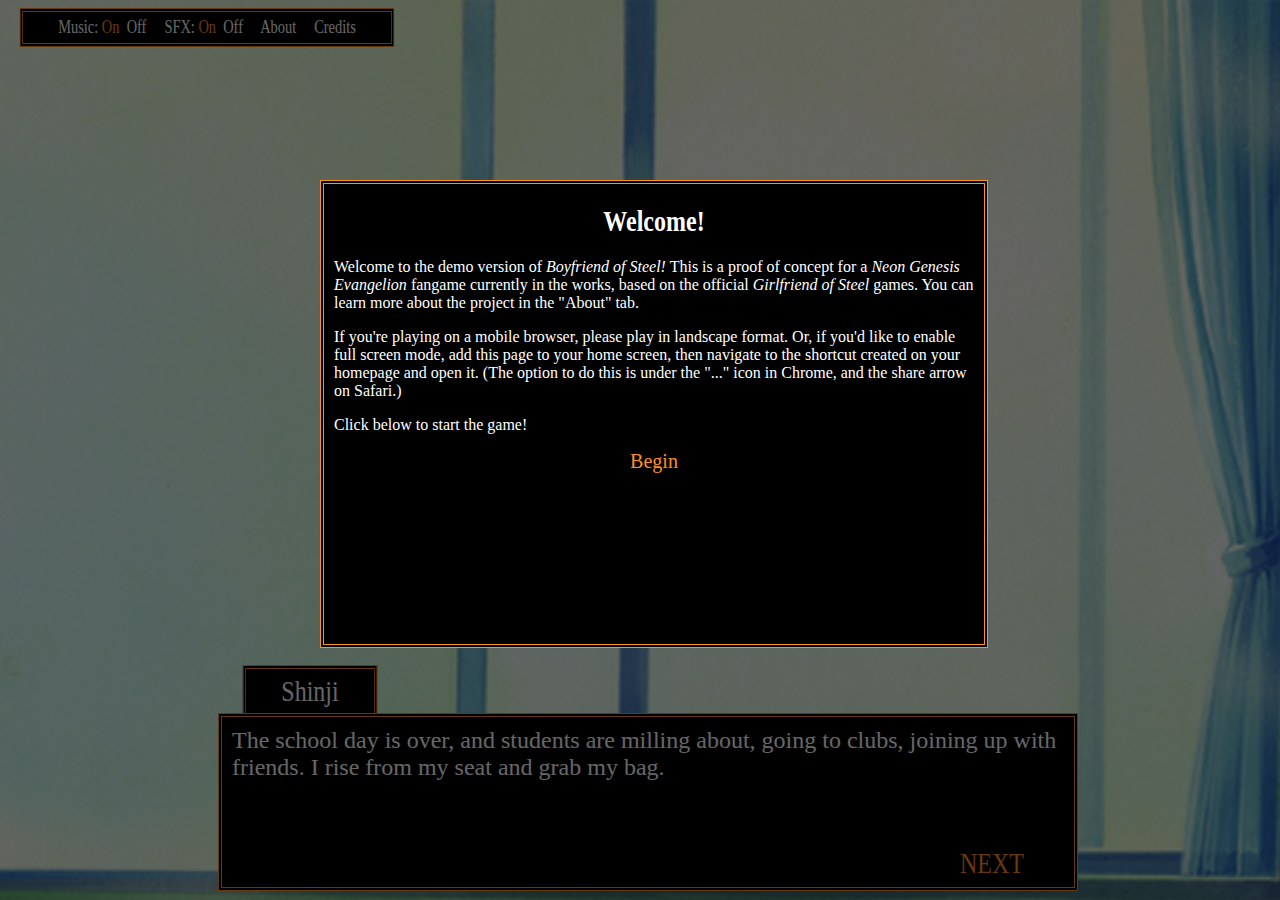
==== demo/index.html @ 69336899 "Copy from school io" ====
<!DOCTYPE html>

<head>

  <title>Boyfriend of Steel || A Neon Genesis Evangelion Fangame</title>

  <link rel="stylesheet" href="css/style.css">
  <link rel="shortcut icon" href="img/favicon.ico">
  <link rel="manifest" href="manifest.json">

  <script src="https://ajax.googleapis.com/ajax/libs/jquery/3.4.1/jquery.min.js"></script>
  <script src="js/script.js"></script>

</head>

<body>

  <!---TOP MENU-->
  <div id="topMenu">
    Music: <a href="#" id="bgmOn">On</a> &nbsp;<a href="#" id="bgmOff">Off</a> &nbsp; &nbsp; SFX: <a href="#" id="sfxOn">On</a> &nbsp;<a href="#" id="sfxOff">Off</a> &nbsp; &nbsp; <a id="About" href="#">About</a> &nbsp; &nbsp; <a id="Copyright"
      href="#">Credits</a>
  </div>

  <!---POPUP BOXES-->
  <div>
    <div class="bgShade"></div>
    <div id="aboutBlurb" class="popup">
      <a href="#">
        <div id="Close" class="close">X</div>
      </a>
      <h1>About This Project</h1>
      <p><i>Boyfriend of Steel</i> is a fangame for the cultural landmark anime series, <i>Neon Genesis Evangelion,</i> which borrows from the premise of its officially licensed spinoff games, <i>Girlfriend of Steel</i> and <i>Girlfriend of Steel
          2nd.</i> It is a project created by and for LGBTQ+ fans of the show which hopes to explore its queer themes, which are often left underexplored in canon material, more in-depth. Despite having two canonically LGBTQ+ male characters
        within the text of the show and movies (Shinji and Kaworu), <i>Eva’s</i> marketing tends to dance around their queerness just enough to give anti-LGBTQ+ viewers enough plausible deniability to maintain them as an audience. The result of this
        is homophobia directed not only at the show’s characters, but at queer fans or allies who acknowledge the LGBTQ+ themes. Kaworu and Shinji’s sexuality has been the subject of debate for over 20 years because of the culture that "leaving
        things up to interpretation" has cultivated. This
        fangame seeks to give LGBTQ+ fans more explicit representation by allowing Shinji to pursue not just Kaworu, but all of <i>Eva’s</i> school-age male cast, as romantic options.</p>

      <p>This demo spans one after-school afternoon. You play as Shinji Ikari, the protagonist of the <i>Eva</i> series. You have no obligations at school, nor at NERV, the paramilitary organization which oversees the mecha you pilot. So you decide
        to wander
        about, and run into your classmates...</p>

      <p>This is a demo build of <i>Boyfriend of Steel</i> which reuses assets from the official <i>Girlfriend</i> games. The final game will be created with Renpy and will have original artwork. As such, the content of this game is not final. This
        is simply a proof of
        concept hosted online for easy access.</p>

      <p><b>Disclaimer:</b> This demo assumes prior knowledge of <i>Eva</i> and will not explain lore in depth. Further, there will be spoilers. <i>Eva</i> is available on Netflix for streaming. Please support the official release!</p>
    </div>

    <div id="copyBlurb" class="popup">
      <a href="#">
        <div id="Close1" class="close">X</div>
      </a>
      <h1>Copyright Disclaimer</h1>
      <p><i>Neon Genesis Evangelion,</i> the TV series, movies and mangas, its characters, games, and all supplemental material is owned and copyrighted by Studio Gainax and Studio Khara. The copyrighted material used in the <i>Boyfriend of Steel</i>
        fangame is used under the Fair Use Policy, in that it is being used for non-profit educational purposes and cannot be used as a replacement for the material in question or infringe upon any potential market of this material nor its value.</p>
      <h1>References</h1>
      <p>All images used are from <i>Girlfriend of Steel,</i> <i>Girlfriend of Steel 2nd,</i> the <i>Neon Genesis Evangelion</i> TV anime, or <i>Evangelion 3.0: You Can (Not) Redo.</i> Some have been mildly edited for the purposes of this project.</p>
      <p>Songs used:</p>
      <ul>
        <li>A Moment When the Tension Breaks - Shiro Sagisu</li>
        <li>A Step Forward Into Terror - Shiro Sagisu
        </li>
        <li>Barefoot in the Park - Shiro Sagisu</li>
        <li>Cello Suite No. 1 in G - Prelude - J.S. Bach (from <i>Evangelion: Death</i>)
        </li>
        <li>Childhood Memories, Shut Away - arr. by Shiro Sagisu (from Cello Suite No. 1 in G)</li>
        <li>Hedgehog’s Dilemma - Shiro Sagisu</li>
        <li>Instabilité (2EM17_KK_A08) - Shiro Sagisu</li>
        <li>Quatre Mains (short ver.) - Shiro Sagisu, arr. and performed by Nik Harnoncourt</li>
        <li>Ode to Joy (from Symphony No. 9 mo. 4) - Ludwig Van Beethoven, arr. and performed by Kyle Landry</li>
        <li>Ritsuko - Shiro Sagisu</li>
        <li>The Sorrow of Losing the Object of One’s Dependence - Shiro Sagisu</li>
        <li>When I Find Peace of Mind - Shiro Sagisu</li>
      </ul>

      <p>Sound effects used:</p>
      <ul>
        <li>From <i>Neon Genesis Evangelion:</i> A.T. Field, cicada</li>
        <li>From <i>Evangelion 3.0: You Can (Not) Redo:</i> Piano riffs</li>
        <li>From <i>Neon Genesis Evangelion 64:</i> Warning alarm</li>
        <li>From myNoise.net: Cicadas</li>
      </ul>
    </div>

    <div id="Endscreen" class="popup">
      <h1>Thank You!</h1>
      <p>Thank you for playing this demo of <i>Boyfriend of Steel!</i> This is a simple proof of concept that will likely differ in several ways from the final build, so please stay tuned for the finished product! In the meantime, feel free to play
        again...
      </p>
      <p align="center"><a href="index.html">Restart</a></p>
    </div>

    <div id="gameOver" class="popup">
      <h1>Thank You!</h1>
      <p>Thank you for playing this demo of <i>Boyfriend of Steel!</i> Unfortunately, this means you’ve reached the bad end...but if you want, you can try again!</p>
      <p>This demo is a simple proof of concept that will likely differ in several ways from the final build, so please stay tuned for the finished product! In the meantime, feel free to play
        again, and remember: connecting with others may open you up to the possibility of pain, but it may also open you up to the possibility of happiness...
      </p>
      <p align="center"><a href="index.html">Restart</a></p>
    </div>

    <div id="Startscreen" class="popup">
      <h1>Welcome!</h1>
      <p>Welcome to the demo version of <i>Boyfriend of Steel!</i> This is a proof of concept for a <i>Neon Genesis Evangelion</i> fangame currently in the works, based on the official <i>Girlfriend of Steel</i> games. You can learn more about the
        project
        in the "About" tab.</p>

      <p>If you're playing on a mobile browser, please play in landscape format. Or, if you'd like to enable full screen mode, add this page to your home screen, then navigate to the shortcut created on your homepage and open it. (The option to do
        this is under the "..." icon in Chrome, and the share arrow on Safari.)</p>

      <p>Click below to start the game!</p>

      <p align="center"><a class="begin" href="#">Begin</a></p>
    </div>

  </div>

  <!---STORY START-->
  <div>
    <div class="storypoint" id="s1">
      <div class="storyBG"></div>
      <div id="box">
        <div id="speakerName">Shinji</div>
        <div id="diaBox">
          <a id="nextButton" href="#">
            <div id="toS2">next</div>
          </a>
          <div class="dialogue">The school day is over, and students are milling about, going to clubs, joining up with friends. I rise from my seat and grab my bag.</div>
        </div>
      </div>
    </div>

    <div class="storypoint" id="s2">
      <div class="storyBG"></div>
      <div id="box">
        <div id="speakerName">Shinji</div>
        <div id="diaBox">
          <a id="nextButton" href="#">
            <div class="toS3">next</div>
          </a>
          <div class="dialogue">I guess I should get going, too. But I don’t really want to go home yet, and I’m not needed at NERV today...</div>
        </div>
      </div>
    </div>

    <div class="storypoint" id="s3">
      <div class="storyBG"></div>
      <div class="choices">
        <a href="#">
          <div class="option" id="toMus1">Music room</div>
        </a>
        <a href="#">
          <div class="option" id="toTrack1">Track field</div>
        </a>
        <a href="#">
          <div class="option" id="toRoof1">Rooftop</div>
        </a>
      </div>
      <div id="box">
        <div id="speakerName">Shinji</div>
        <div id="diaBox">
          <div class="dialogue">Where should I go?</div>
        </div>
      </div>
    </div>
  </div>

  <!---MUSIC ROOM-->
  <div>
    <div class="storypoint" id="mus1">
      <div class="storyBG" class="storyBG"></div>
      <div id="box">
        <div id="speakerName">Shinji</div>
        <div id="diaBox">
          <a id="nextButton" href="#">
            <div id="toMus2">next</div>
          </a>
          <div class="dialogue">I’m a little worried that if I go to the music room, I might be overheard playing the cello. It’s just an old hobby of mine. I was told to start it as a child, and no one ever told me to stop.</div>
        </div>
      </div>
    </div>

    <div class="storypoint" id="mus2">
      <div class="storyBG" class="storyBG"></div>
      <div id="box">
        <div id="speakerName">Shinji</div>
        <div id="diaBox">
          <a id="nextButton" href="#">
            <div id="toMus3">next</div>
          </a>
          <div class="dialogue">It’s one thing to play during class, but a whole other to be heard on my own...</div>
        </div>
      </div>
    </div>

    <div class="storypoint" id="mus3">
      <div class="storyBG" class="storyBG"></div>
      <div id="box">
        <div id="speakerName">Shinji</div>
        <div id="diaBox">
          <a id="nextButton" href="#">
            <div id="toMus4">next</div>
          </a>
          <div class="dialogue">Still, it beats the alternative. Things have been kind of awkward at home lately.</div>
        </div>
      </div>
    </div>

    <div class="storypoint" id="mus4">
      <div class="storyBG" class="storyBG"></div>
      <div id="box">
        <div id="speakerName">Shinji</div>
        <div id="diaBox">
          <a id="nextButton" href="#">
            <div id="toMus5">next</div>
          </a>
          <div class="dialogue">I come down the hallway and gingerly approach the music room, only to hear the sound of a piano already coming from inside. </div>
        </div>
      </div>
    </div>

    <div class="storypoint" id="mus5">
      <div class="storyBG" class="storyBG"></div>
      <div id="box">
        <div id="speakerName">Shinji</div>
        <div id="diaBox">
          <a id="nextButton" href="#">
            <div id="toMus6">next</div>
          </a>
          <div class="dialogue">When I peer through the glass panel on the door, I see Kaworu, my classmate, sitting on the bench, hands flying effortlessly across the keys. He seems so in his element, blissfully smiling as “Ode to Joy” rings
            throughout the room.</div>
        </div>
      </div>
    </div>

    <div class="storypoint" id="mus6">
      <div class="storyBG" class="storyBG"></div>
      <div class="choices">
        <a href="#">
          <div class="option" id="toMus8">Go inside</div>
        </a>
        <a href="#">
          <div class="option" id="toMus7">Let him be</div>
        </a>
      </div>
      <div id="box">
        <div id="speakerName">Shinji</div>
        <div id="diaBox">
          <div class="dialogue">I wonder if I should go inside. It would be nice to listen to him...but what if I’m bothering him?</div>
        </div>
      </div>
    </div>

    <!---If the player leaves this route-->
    <div class="storypoint" id="mus7">
      <div class="storyBG" class="storyBG"></div>
      <div id="box">
        <div id="speakerName">Shinji</div>
        <div id="diaBox">
          <a id="nextButton" href="#">
            <div class="toS3">next</div>
          </a>
          <div class="dialogue">Yeah. I don’t want to be a burden on him or anything. I might embarrass him or something…</div>
        </div>
      </div>
    </div>

    <!---If the player stays on this route-->
    <div>
      <div class="storypoint" id="mus8">
        <div class="storyBG" class="storyBG"></div>
        <div id="box">
          <div id="speakerName">Shinji</div>
          <div id="diaBox">
            <a id="nextButton" href="#">
              <div id="toMus9">next</div>
            </a>
            <div class="dialogue">I really hope I’m not interrupting. My curiosity is just getting the better of me…</div>
          </div>
        </div>
      </div>

      <div class="storypoint" id="mus9">
        <div class="storyBG"></div>
        <div id="box">
          <div id="speakerName">Shinji</div>
          <div id="diaBox">
            <a id="nextButton" href="#">
              <div id="toMus10">next</div>
            </a>
            <div class="dialogue">I open the door. I’m careful to do it slowly, so as to avoid disturbing Kaworu with the noise, but he notices anyway and I’m immediately hit with a pang of guilt.</div>
          </div>
        </div>
      </div>

      <div class="storypoint" id="mus10">
        <div class="storyBG"></div>
        <div id="box">
          <div id="speakerName">Shinji</div>
          <div id="avatar"><img src="img/face/shinji-l.png"></div>
          <div id="diaBox">
            <a id="nextButton" href="#">
              <div id="toMus11">next</div>
            </a>
            <div class="dialogue">Sorry, I was just — I don’t know, I —</div>
          </div>
        </div>
      </div>

      <div class="storypoint" id="mus11">
        <div class="storyBG"></div>
        <div id="box">
          <div id="speakerName">Kaworu</div>
          <div id="avatar"><img src="img/face/kaworu-b.png"></div>
          <div id="diaBox">
            <a id="nextButton" href="#">
              <div id="toMus12">next</div>
            </a>
            <div class="dialogue">Not to worry, Shinji. The company is welcome. After all, music is best enjoyed in the company of others.</div>
          </div>
        </div>
      </div>

      <div class="storypoint" id="mus12">
        <div class="storyBG"></div>
        <div id="box">
          <div id="speakerName">Shinji</div>
          <div id="diaBox">
            <a id="nextButton" href="#">
              <div id="toMus13">next</div>
            </a>
            <div class="dialogue">With an easy smile, Kaworu stands from the bench. I feel like my presence is forcing him to stop playing, but before I can say anything, he gestures to the keys, looking my way.</div>
          </div>
        </div>
      </div>

      <div class="storypoint" id="mus13">
        <div class="storyBG"></div>
        <div id="box">
          <div id="speakerName">Kaworu</div>
          <div id="avatar"><img src="img/face/kaworu-a.png"></div>
          <div id="diaBox">
            <a id="nextButton" href="#">
              <div id="toMus14">next</div>
            </a>
            <div class="dialogue">Would you like to try?</div>
          </div>
        </div>
      </div>

      <div class="storypoint" id="mus14">
        <div class="storyBG"></div>
        <div id="box">
          <div id="speakerName">Shinji</div>
          <div id="diaBox">
            <a id="nextButton" href="#">
              <div id="toMus15">next</div>
            </a>
            <div class="dialogue">There’s a certainty in his eyes when he asks me, so prominent that it makes me wonder if the two of us have ever done anything like this before.</div>
          </div>
        </div>
      </div>

      <div class="storypoint" id="mus15">
        <div class="storyBG"></div>
        <div id="box">
          <div id="speakerName">Shinji</div>
          <div id="diaBox">
            <a id="nextButton" href="#">
              <div id="toMus16">next</div>
            </a>
            <div class="dialogue">My words catch in my throat. I’ve played cello before, but the piano is another story. Plus, no matter what instrument it is, I don’t think I could play in front of other people.</div>
          </div>
        </div>
      </div>

      <div class="storypoint" id="mus16">
        <div class="storyBG"></div>
        <div class="choices">
          <a href="#">
            <div class="option" id="toMY1">I’ll give it a try</div>
          </a>
          <a href="#">
            <div class="option" id="toMM1">I can't play piano, but —</div>
          </a>
          <a href="#">
            <div class="option" id="toMN1">I’ll pass</div>
          </a>
        </div>
        <div id="box">
          <div id="speakerName">Shinji</div>
          <div id="diaBox">
            <div class="dialogue">I feel like I’m being put on the spot...what should I do?</div>
          </div>
        </div>
      </div>
    </div>

    <!--- If the player says yes -->
    <div>
      <div class="storypoint" id="my1">
        <div class="storyBG"></div>
        <div id="box">
          <div id="speakerName">Shinji</div>
          <div id="diaBox">
            <a id="nextButton" href="#">
              <div id="toMY2">next</div>
            </a>
            <div class="dialogue">I’m almost completely sure I’ll look like a fool trying to play in front of Kaworu, but somehow my desire to spend this time with him overcomes the voice in my head telling me I shouldn’t.</div>
          </div>
        </div>
      </div>

      <div class="storypoint" id="my2">
        <div class="storyBG"></div>
        <div id="box">
          <div id="speakerName">Shinji</div>
          <div id="avatar"><img src="img/face/shinji-b.png"></div>
          <div id="diaBox">
            <a id="nextButton" href="#">
              <div id="toMY3">next</div>
            </a>
            <div class="dialogue">Me? Are you sure? I’m not any good at the piano...</div>
          </div>
        </div>
      </div>

      <div class="storypoint" id="my3">
        <div class="storyBG"></div>
        <div id="box">
          <div id="speakerName">Kaworu</div>
          <div id="avatar"><img src="img/face/kaworu-a.png"></div>
          <div id="diaBox">
            <a id="nextButton" href="#">
              <div id="toMY4">next</div>
            </a>
            <div class="dialogue">The only way you will know if you’re good or not is if you try. If you aren’t satisfied, then you practice until you can play something that feels good to
              you.</div>
          </div>
        </div>
      </div>

      <div class="storypoint" id="my4">
        <div class="storyBG"></div>
        <div id="box">
          <div id="speakerName">Shinji</div>
          <div id="diaBox">
            <a id="nextButton" href="#">
              <div id="toMY5">next</div>
            </a>
            <div class="dialogue">I hesitate a moment before finally taking a seat at the piano. Kaworu sits beside me, his shoulder brushing against mine. Why does it make my heart stop for a beat...?</div>
          </div>
        </div>
      </div>

      <div class="storypoint" id="my5">
        <div class="storyBG"></div>
        <div id="box">
          <div id="speakerName">Kaworu</div>
          <div id="avatar"><img src="img/face/kaworu-a.png"></div>
          <div id="diaBox">
            <a id="nextButton" href="#">
              <div id="toMY6">next</div>
            </a>
            <div class="dialogue">Try playing this.</div>
          </div>
        </div>
      </div>

      <div class="storypoint" id="my6">
        <div class="storyBG"></div>
        <div id="box">
          <div id="speakerName">Shinji</div>
          <div id="diaBox">
            <a id="nextButton" href="#">
              <div id="toMY7">next</div>
            </a>
            <div class="dialogue">He demonstrates with a short riff. I try and replicate it, but it’s clumsy and uncertain.</div>
          </div>
        </div>
      </div>

      <div class="storypoint" id="my7">
        <div class="storyBG"></div>
        <div id="box">
          <div id="speakerName">Shinji</div>
          <div id="diaBox">
            <a id="nextButton" href="#">
              <div id="toMY8">next</div>
            </a>
            <div class="dialogue">Suddenly, his hands return to the keys and he’s playing along with me!</div>
          </div>
        </div>
      </div>

      <div class="storypoint" id="my8">
        <div class="storyBG"></div>
        <div id="box">
          <div id="speakerName">Shinji</div>
          <div id="diaBox">
            <a id="nextButton" href="#">
              <div id="toMY9">next</div>
            </a>
            <div class="dialogue">I struggle to keep up at first. But each time we repeat the riff, I relax into our sound. </div>
          </div>
        </div>
      </div>

      <div class="storypoint" id="my9">
        <div class="storyBG"></div>
        <div id="box">
          <div id="speakerName">Kaworu</div>
          <div id="avatar"><img src="img/face/kaworu-b.png"></div>
          <div id="diaBox">
            <a id="nextButton" href="#">
              <div id="toMY10">next</div>
            </a>
            <div class="dialogue">Very good! Our sounds work well together.</div>
          </div>
        </div>
      </div>

      <div class="storypoint" id="my10">
        <div class="storyBG"></div>
        <div id="box">
          <div id="speakerName">Shinji</div>
          <div id="diaBox">
            <a id="nextButton" href="#">
              <div id="toMY11">next</div>
            </a>
            <div class="dialogue">I don’t say anything in response, or else I’ll lose my focus on what I’m playing. It doesn’t come as naturally to me.</div>
          </div>
        </div>
      </div>

      <div class="storypoint" id="my11">
        <div class="storyBG"></div>
        <div id="box">
          <div id="speakerName">Shinji</div>
          <div id="diaBox">
            <a id="nextButton" href="#">
              <div id="toMY12">next</div>
            </a>
            <div class="dialogue">Still, I’m beginning to enjoy myself. The two of us are able to lose track of time, completely absorbed in what we’re playing, repeating it until it feels nice. I even start to forget what I was so nervous about.
            </div>
          </div>
        </div>
      </div>

      <div class="storypoint" id="my12">
        <div class="storyBG"></div>
        <div id="box">
          <div id="speakerName">Shinji</div>
          <div id="diaBox">
            <a id="nextButton" href="#">
              <div id="toMY13">next</div>
            </a>
            <div class="dialogue">The two of us go on like this for a while, practicing this duet born from some uncertain first notes. We barely even pay attention to the setting sun.</div>
          </div>
        </div>
      </div>

      <div class="storypoint" id="my13">
        <div class="storyBG"></div>
        <div id="box">
          <div id="speakerName">Shinji</div>
          <div id="diaBox">
            <a id="nextButton" href="#">
              <div id="toMY14">next</div>
            </a>
            <div class="dialogue">We only realize how late it is when an announcement sounds over the intercom, saying that the campus grounds are closing and all remaining students need to go home.</div>
          </div>
        </div>
      </div>

      <div class="storypoint" id="my14">
        <div class="storyBG"></div>
        <div id="box">
          <div id="speakerName">Kaworu</div>
          <div id="avatar"><img src="img/face/kaworu-a.png"></div>
          <div id="diaBox">
            <a id="nextButton" href="#">
              <div id="toMY15">next</div>
            </a>
            <div class="dialogue">Ah. Perhaps we should take our leave.</div>
          </div>
        </div>
      </div>

      <div class="storypoint" id="my15">
        <div class="storyBG"></div>
        <div id="box">
          <div id="speakerName">Shinji</div>
          <div id="avatar"><img src="img/face/shinji-o.png"></div>
          <div id="diaBox">
            <a id="nextButton" href="#">
              <div id="toMY16">next</div>
            </a>
            <div class="dialogue">Oh — yeah. I didn’t even realize it was that late.</div>
          </div>
        </div>
      </div>

      <div class="storypoint" id="my16">
        <div class="storyBG"></div>
        <div id="box">
          <div id="speakerName">Shinji</div>
          <div id="diaBox">
            <a id="nextButton" href="#">
              <div class="toMGOOD1">next</div>
            </a>
            <div class="dialogue">We place the cover over the ivory keys and rise to gather our things.</div>
          </div>
        </div>
      </div>
    </div>

    <!--- If the player brings up the cello -->
    <div>
      <div class="storypoint" id="mm1">
        <div class="storyBG"></div>
        <div id="box">
          <div id="speakerName">Shinji</div>
          <div id="avatar"><img src="img/face/shinji-h.png"></div>
          <div id="diaBox">
            <a id="nextButton" href="#">
              <div id="toMM2">next</div>
            </a>
            <div class="dialogue">I can’t, but, well...I can play the cello…</div>
          </div>
        </div>
      </div>

      <div class="storypoint" id="mm2">
        <div class="storyBG"></div>
        <div id="box">
          <div id="speakerName">Kaworu</div>
          <div id="avatar"><img src="img/face/kaworu-b.png"></div>
          <div id="diaBox">
            <a id="nextButton" href="#">
              <div id="toMM3">next</div>
            </a>
            <div class="dialogue">That’s alright. In fact, that’s something to be proud of. There’s no need to be shy about it. Do you have your cello in the room?</div>
          </div>
        </div>
      </div>

      <div class="storypoint" id="mm3">
        <div class="storyBG"></div>
        <div id="box">
          <div id="speakerName">Shinji</div>
          <div id="avatar"><img src="img/face/shinji-a.png"></div>
          <div id="diaBox">
            <a id="nextButton" href="#">
              <div id="toMM4">next</div>
            </a>
            <div class="dialogue">Oh, yeah, for music class...</div>
          </div>
        </div>
      </div>

      <div class="storypoint" id="mm4">
        <div class="storyBG"></div>
        <div id="box">
          <div id="speakerName">Kaworu</div>
          <div id="avatar"><img src="img/face/kaworu-b.png"></div>
          <div id="diaBox">
            <a id="nextButton" href="#">
              <div id="toMM5">next</div>
            </a>
            <div class="dialogue">If you wouldn’t mind, I’d love to hear something. The cello’s sound is quite poignant. I’m sure you could make it sing beautifully.</div>
          </div>
        </div>
      </div>

      <div class="storypoint" id="mm5">
        <div class="storyBG"></div>
        <div id="box">
          <div id="speakerName">Shinji</div>
          <div id="avatar"><img src="img/face/shinji-l.png"></div>
          <div id="diaBox">
            <a id="nextButton" href="#">
              <div id="toMM6">next</div>
            </a>
            <div class="dialogue">Eh? But, I only know how to play a couple of things…</div>
          </div>
        </div>
      </div>

      <div class="storypoint" id="mm6">
        <div class="storyBG"></div>
        <div id="box">
          <div id="speakerName">Kaworu</div>
          <div id="avatar"><img src="img/face/kaworu-a.png"></div>
          <div id="diaBox">
            <a id="nextButton" href="#">
              <div id="toMM7">next</div>
            </a>
            <div class="dialogue">Not to worry. Just do what feels comfortable.</div>
          </div>
        </div>
      </div>

      <div class="storypoint" id="mm7">
        <div class="storyBG"></div>
        <div id="box">
          <div id="speakerName">Shinji</div>
          <div id="diaBox">
            <a id="nextButton" href="#">
              <div id="toMM8">next</div>
            </a>
            <div class="dialogue">I hesitate before crossing the room to pick up my case, bringing it back to where I’d been standing. It takes me a bit to lift the instrument out, get settled, make sure it’s tuned — that sort of thing.</div>
          </div>
        </div>
      </div>

      <div class="storypoint" id="mm8">
        <div class="storyBG"></div>
        <div id="box">
          <div id="speakerName">Shinji</div>
          <div id="diaBox">
            <a id="nextButton" href="#">
              <div id="toMM9">next</div>
            </a>
            <div class="dialogue">All the while, I’m very aware of Kaworu watching me, and I feel as though he’s judging my every movement. But I glance at him now and then, and nothing in his smile gives anything like that away.</div>
          </div>
        </div>
      </div>

      <div class="storypoint" id="mm9">
        <div class="storyBG"></div>
        <div id="box">
          <div id="speakerName">Shinji</div>
          <div id="avatar"><img src="img/face/shinji-e.png"></div>
          <div id="diaBox">
            <a id="nextButton" href="#">
              <div id="toMM10">next</div>
            </a>
            <div class="dialogue">Okay...that should be fine...um…</div>
          </div>
        </div>
      </div>

      <div class="storypoint" id="mm10">
        <div class="storyBG"></div>
        <div id="box">
          <div id="speakerName">Shinji</div>
          <div id="diaBox">
            <a id="nextButton" href="#">
              <div id="toMM11">next</div>
            </a>
            <div class="dialogue">I mutter, half to myself, half to Kaworu. Then I lift the bow to the strings.</div>
          </div>
        </div>
      </div>

      <div class="storypoint" id="mm11">
        <div class="storyBG"></div>
        <div id="box">
          <div id="speakerName">Shinji</div>
          <div id="diaBox">
            <a id="nextButton" href="#">
              <div id="toMM12">next</div>
            </a>
            <div class="dialogue">I play a segment of Cello Suite no. 1, Prelude. Standard fare for a cellist.</div>
          </div>
        </div>
      </div>

      <div class="storypoint" id="mm12">
        <div class="storyBG"></div>
        <div id="box">
          <div id="speakerName">Shinji</div>
          <div id="diaBox">
            <a id="nextButton" href="#">
              <div id="toMM13">next</div>
            </a>
            <div class="dialogue">I find myself holding my breath as I play, knowing I have an audience. I’ve never had an issue before, since my teacher wanted me to start when I was young. I would just play like I was asked.</div>
          </div>
        </div>
      </div>

      <div class="storypoint" id="mm13">
        <div class="storyBG"></div>
        <div id="box">
          <div id="speakerName">Shinji</div>
          <div id="diaBox">
            <a id="nextButton" href="#">
              <div id="toMM14">next</div>
            </a>
            <div class="dialogue">But for some reason, this feels different. Is it because it’s Kaworu that can hear me…?</div>
          </div>
        </div>
      </div>

      <div class="storypoint" id="mm14">
        <div class="storyBG"></div>
        <div id="box">
          <div id="speakerName">Shinji</div>
          <div id="diaBox">
            <a id="nextButton" href="#">
              <div id="toMM15">next</div>
            </a>
            <div class="dialogue">When I finish, I glance Kaworu’s way. His eyes close thoughtfully for a moment.</div>
          </div>
        </div>
      </div>

      <div class="storypoint" id="mm15">
        <div class="storyBG"></div>
        <div id="box">
          <div id="speakerName">Kaworu</div>
          <div id="avatar"><img src="img/face/kaworu-a.png"></div>
          <div id="diaBox">
            <a id="nextButton" href="#">
              <div id="toMM16">next</div>
            </a>
            <div class="dialogue">You’re quite tense. Your playing is already beautiful, Shinji. Your feelings will inform your sound, so there’s no need to hesitate.</div>
          </div>
        </div>
      </div>

      <div class="storypoint" id="mm16">
        <div class="storyBG"></div>
        <div id="box">
          <div id="speakerName">Shinji</div>
          <div id="diaBox">
            <a id="nextButton" href="#">
              <div id="toMM17">next</div>
            </a>
            <div class="dialogue">As he speaks, he comes to stand closer to me, until I can feel him standing right beside me.</div>
          </div>
        </div>
      </div>

      <div class="storypoint" id="mm17">
        <div class="storyBG"></div>
        <div id="box">
          <div id="speakerName">Kaworu</div>
          <div id="avatar"><img src="img/face/kaworu-a.png"></div>
          <div id="diaBox">
            <a id="nextButton" href="#">
              <div id="toMM18">next</div>
            </a>
            <div class="dialogue">Just relax, like so...</div>
          </div>
        </div>
      </div>

      <div class="storypoint" id="mm18">
        <div class="storyBG"></div>
        <div id="box">
          <div id="speakerName">Shinji</div>
          <div id="diaBox">
            <a id="nextButton" href="#">
              <div id="toMM19">next</div>
            </a>
            <div class="dialogue">I feel him place his hands on my shoulders and draw in a small, sharp gasp.</div>
          </div>
        </div>
      </div>

      <div class="storypoint" id="mm19">
        <div class="storyBG"></div>
        <div id="box">
          <div id="speakerName">Kaworu</div>
          <div id="avatar"><img src="img/face/kaworu-a.png"></div>
          <div id="diaBox">
            <a id="nextButton" href="#">
              <div id="toMM20">next</div>
            </a>
            <div class="dialogue">Take a deep breath. Release the tension in your shoulders. Your playing is a gift to the people that will hear it, so don’t be afraid.</div>
          </div>
        </div>
      </div>

      <div class="storypoint" id="mm20">
        <div class="storyBG"></div>
        <div id="box">
          <div id="speakerName">Shinji</div>
          <div id="diaBox">
            <a id="nextButton" href="#">
              <div id="toMM21">next</div>
            </a>
            <div class="dialogue">As I follow his advice, I find comfort in his words. A gift...that feels like high praise. It makes me feel better about my playing. I think I can do this again.</div>
          </div>
        </div>
      </div>

      <div class="storypoint" id="mm21">
        <div class="storyBG"></div>
        <div id="box">
          <div id="speakerName">Shinji</div>
          <div id="diaBox">
            <a id="nextButton" href="#">
              <div id="toMM22">next</div>
            </a>
            <div class="dialogue">I inhale. Exhale. And then I try again. This time, it feels more natural, more like it usually does. Even I notice an improvement in the sound.</div>
          </div>
        </div>
      </div>

      <div class="storypoint" id="mm22">
        <div class="storyBG"></div>
        <div id="box">
          <div id="speakerName">Shinji</div>
          <div id="diaBox">
            <a id="nextButton" href="#">
              <div id="toMM23">next</div>
            </a>
            <div class="dialogue">When I finish, I look up at Kaworu from my seat.</div>
          </div>
        </div>
      </div>

      <div class="storypoint" id="mm23">
        <div class="storyBG"></div>
        <div id="box">
          <div id="speakerName">Shinji</div>
          <div id="avatar"><img src="img/face/shinji-c.png"></div>
          <div id="diaBox">
            <a id="nextButton" href="#">
              <div id="toMM24">next</div>
            </a>
            <div class="dialogue">Kaworu, that was —</div>
          </div>
        </div>
      </div>

      <div class="storypoint" id="mm24">
        <div class="storyBG"></div>
        <div id="box">
          <div id="speakerName">Kaworu</div>
          <div id="avatar"><img src="img/face/kaworu-b.png"></div>
          <div id="diaBox">
            <a id="nextButton" href="#">
              <div id="toMM25">next</div>
            </a>
            <div class="dialogue">Very good, Shinji. You played very freely this time. It was beautiful.</div>
          </div>
        </div>
      </div>

      <div class="storypoint" id="mm25">
        <div class="storyBG"></div>
        <div id="box">
          <div id="speakerName">Shinji</div>
          <div id="diaBox">
            <a id="nextButton" href="#">
              <div id="toMM26">next</div>
            </a>
            <div class="dialogue">For some reason, the praise makes my heart jump inside my chest. I can’t help smiling in my excitement.</div>
          </div>
        </div>
      </div>

      <div class="storypoint" id="mm26">
        <div class="storyBG"></div>
        <div id="box">
          <div id="speakerName">Kaworu</div>
          <div id="avatar"><img src="img/face/kaworu-b.png"></div>
          <div id="diaBox">
            <a id="nextButton" href="#">
              <div id="toMM27">next</div>
            </a>
            <div class="dialogue">Perhaps I should learn some accompaniment for your playing, for a duet between the cello and piano. Or I could bring my violin some other time.</div>
          </div>
        </div>
      </div>

      <div class="storypoint" id="mm27">
        <div class="storyBG"></div>
        <div id="box">
          <div id="speakerName">Shinji</div>
          <div id="avatar"><img src="img/face/shinji-b.png"></div>
          <div id="diaBox">
            <a id="nextButton" href="#">
              <div id="toMM28">next</div>
            </a>
            <div class="dialogue">Eh? You play violin, too?</div>
          </div>
        </div>
      </div>

      <div class="storypoint" id="mm28">
        <div class="storyBG"></div>
        <div id="box">
          <div id="speakerName">Shinji</div>
          <div id="diaBox">
            <a id="nextButton" href="#">
              <div id="toMM29">next</div>
            </a>
            <div class="dialogue">Upon hearing that, I can’t help but think how talented Kaworu is...it’s amazing.</div>
          </div>
        </div>
      </div>

      <div class="storypoint" id="mm29">
        <div class="storyBG"></div>
        <div id="box">
          <div id="speakerName">Kaworu</div>
          <div id="avatar"><img src="img/face/kaworu-a.png"></div>
          <div id="diaBox">
            <a id="nextButton" href="#">
              <div id="toMM30">next</div>
            </a>
            <div class="dialogue">Yes, as a secondary instrument. Do you prefer one or the other?</div>
          </div>
        </div>
      </div>

      <div class="storypoint" id="mm30">
        <div class="storyBG"></div>
        <div id="box">
          <div id="speakerName">Shinji</div>
          <div id="avatar"><img src="img/face/shinji-o.png"></div>
          <div id="diaBox">
            <a id="nextButton" href="#">
              <div id="toMM31">next</div>
            </a>
            <div class="dialogue">Ah, no, I’m just amazed that you’d want to play music with me at all.</div>
          </div>
        </div>
      </div>

      <div class="storypoint" id="mm31">
        <div class="storyBG"></div>
        <div id="box">
          <div id="speakerName">Kaworu</div>
          <div id="avatar"><img src="img/face/kaworu-b.png"></div>
          <div id="diaBox">
            <a id="nextButton" href="#">
              <div id="toMM32">next</div>
            </a>
            <div class="dialogue">Of course I would, Shinji. Playing with you would be a pleasure.</div>
          </div>
        </div>
      </div>

      <div class="storypoint" id="mm32">
        <div class="storyBG"></div>
        <div id="box">
          <div id="speakerName">Shinji</div>
          <div id="diaBox">
            <a id="nextButton" href="#">
              <div id="toMM33">next</div>
            </a>
            <div class="dialogue">I’m burning right up to my ears now, and it takes everything I have not to bury my face in my hands. But it’s not because of shame. Right now, I’m just...the happiest I’ve felt in a while.</div>
          </div>
        </div>
      </div>

      <div class="storypoint" id="mm33">
        <div class="storyBG"></div>
        <div id="box">
          <div id="speakerName">Shinji</div>
          <div id="diaBox">
            <a id="nextButton" href="#">
              <div id="toMM34">next</div>
            </a>
            <div class="dialogue">Soon the sun begins to set, and the chatter of students in the hallway just outside begins to die down.</div>
          </div>
        </div>
      </div>

      <div class="storypoint" id="mm34">
        <div class="storyBG"></div>
        <div id="box">
          <div id="speakerName">Kaworu</div>
          <div id="avatar"><img src="img/face/kaworu-a.png"></div>
          <div id="diaBox">
            <a id="nextButton" href="#">
              <div id="toMM35">next</div>
            </a>
            <div class="dialogue">Ah, it’s getting to be late. Perhaps we should go for the evening.</div>
          </div>
        </div>
      </div>

      <div class="storypoint" id="mm35">
        <div class="storyBG"></div>
        <div id="box">
          <div id="speakerName">Shinji</div>
          <div id="avatar"><img src="img/face/shinji-b.png"></div>
          <div id="diaBox">
            <a id="nextButton" href="#">
              <div id="toMM36">next</div>
            </a>
            <div class="dialogue">Oh, I guess so...I didn’t realize it was that late.</div>
          </div>
        </div>
      </div>

      <div class="storypoint" id="mm36">
        <div class="storyBG"></div>
        <div id="box">
          <div id="speakerName">Shinji</div>
          <div id="diaBox">
            <a id="nextButton" href="#">
              <div class="toMGOOD1">next</div>
            </a>
            <div class="dialogue">Kaworu gently places the cover over the piano keys, and I begin to pack up my cello...</div>
          </div>
        </div>
      </div>
    </div>

    <!--- If the player says no -->
    <div>
      <div class="storypoint" id="mn1">
        <div class="storyBG"></div>
        <div id="box">
          <div id="speakerName">Shinji</div>
          <div id="avatar"><img src="img/face/shinji-l.png"></div>
          <div id="diaBox">
            <a id="nextButton" href="#">
              <div id="toMN2">next</div>
            </a>
            <div class="dialogue">I’d better not. I can’t play.</div>
          </div>
        </div>
      </div>

      <div class="storypoint" id="mn2">
        <div class="storyBG"></div>
        <div id="box">
          <div id="speakerName">Kaworu</div>
          <div id="avatar"><img src="img/face/kaworu-a.png"></div>
          <div id="diaBox">
            <a id="nextButton" href="#">
              <div id="toMN3">next</div>
            </a>
            <div class="dialogue">To live is to change. People must try new things in order to live.</div>
          </div>
        </div>
      </div>

      <div class="storypoint" id="mn3">
        <div class="storyBG"></div>
        <div id="box">
          <div id="speakerName">Shinji</div>
          <div id="diaBox">
            <a id="nextButton" href="#">
              <div id="toMN4">next</div>
            </a>
            <div class="dialogue">Despite my lack of experience, Kaworu insists.</div>
          </div>
        </div>
      </div>

      <div class="storypoint" id="mn4">
        <div class="storyBG"></div>
        <div class="choices">
          <a href="#">
            <div class="option" id="switchMY1">I'll try it anyway</div>
          </a>
          <a href="#">
            <div class="option" id="switchMM1">I <i>can</i> play the cello...</div>
          </a>
          <a href="#">
            <div class="option" id="toMN5">I should really get going</div>
          </a>
        </div>
        <div id="box">
          <div id="speakerName">Shinji</div>
          <div id="diaBox">
            <div class="dialogue">I’m really going to embarrass myself if I try, though it seems like he really wants to hear my playing...if it can even be called that…</div>
          </div>
        </div>
      </div>

      <div class="storypoint" id="mn5">
        <div class="storyBG"></div>
        <div id="box">
          <div id="speakerName">Shinji</div>
          <div id="diaBox">
            <a id="nextButton" href="#">
              <div id="toMN6">next</div>
            </a>
            <div class="dialogue">I feel a sense of guilt washing over me, but I really can’t do this. I hope he doesn’t hate me for it…</div>
          </div>
        </div>
      </div>

      <div class="storypoint" id="mn6">
        <div class="storyBG"></div>
        <div id="box">
          <div id="speakerName">Shinji</div>
          <div id="avatar"><img src="img/face/shinji-j.png"></div>
          <div id="diaBox">
            <a id="nextButton" href="#">
              <div id="toMN7">next</div>
            </a>
            <div class="dialogue">N-No, I really can’t. I mean it, I’m not any good.</div>
          </div>
        </div>
      </div>

      <div class="storypoint" id="mn7">
        <div class="storyBG"></div>
        <div id="box">
          <div id="speakerName">Kaworu</div>
          <div id="avatar"><img src="img/face/kaworu-c.png"></div>
          <div id="diaBox">
            <a id="nextButton" href="#">
              <div id="toMN8">next</div>
            </a>
            <div class="dialogue">I see. I apologize for imposing, then.</div>
          </div>
        </div>
      </div>

      <div class="storypoint" id="mn8">
        <div class="storyBG"></div>
        <div id="box">
          <div id="speakerName">Shinji</div>
          <div id="avatar"><img src="img/face/shinji-j.png"></div>
          <div id="diaBox">
            <a id="nextButton" href="#">
              <div id="toMN9">next</div>
            </a>
            <div class="dialogue">I’m sorry…</div>
          </div>
        </div>
      </div>

      <div class="storypoint" id="mn9">
        <div class="storyBG"></div>
        <div id="box">
          <div id="speakerName">Kaworu</div>
          <div id="avatar"><img src="img/face/kaworu-c.png"></div>
          <div id="diaBox">
            <a id="nextButton" href="#">
              <div id="toMN10">next</div>
            </a>
            <div class="dialogue">You mustn’t apologize, Shinji. These are your honest feelings. You’re sharing them of your own volition. However, making oneself vulnerable also opens one up to the chance of experiencing great joy.</div>
          </div>
        </div>
      </div>

      <div class="storypoint" id="mn10">
        <div class="storyBG"></div>
        <div id="box">
          <div id="speakerName">Shinji</div>
          <div id="diaBox">
            <a id="nextButton" href="#">
              <div id="toMN11">next</div>
            </a>
            <div class="dialogue">I’m stuck between feeling relief for being forgiven, or shame for running away. The serious shift in Kaworu’s demeanor is definitely my fault.</div>
          </div>
        </div>
      </div>

      <div class="storypoint" id="mn11">
        <div class="storyBG"></div>
        <div id="box">
          <div id="speakerName">Shinji</div>
          <div id="avatar"><img src="img/face/shinji-h.png"></div>
          <div id="diaBox">
            <a id="nextButton" href="#">
              <div id="toMN12">next</div>
            </a>
            <div class="dialogue">Maybe some other time. I just wanted to come and tell you I like your playing before I went home. It’s, um — my night to make dinner.</div>
          </div>
        </div>
      </div>

      <div class="storypoint" id="mn12">
        <div class="storyBG"></div>
        <div id="box">
          <div id="speakerName">Kaworu</div>
          <div id="avatar"><img src="img/face/kaworu-a.png"></div>
          <div id="diaBox">
            <a id="nextButton" href="#">
              <div id="toMN13">next</div>
            </a>
            <div class="dialogue">I understand. I appreciate the thought, Shinji. I come here often in the afternoon, so if you ever change your mind, or just want to listen, please feel free to come join me.</div>
          </div>
        </div>
      </div>

      <div class="storypoint" id="mn13">
        <div class="storyBG"></div>
        <div id="box">
          <div id="speakerName">Shinji</div>
          <div id="diaBox">
            <a id="nextButton" href="#">
              <div id="toMN14">next</div>
            </a>
            <div class="dialogue">I nod, shifting the weight of my bag on my shoulders before awkwardly making to leave the room.</div>
          </div>
        </div>
      </div>

      <div class="storypoint" id="mn14">
        <div class="storyBG"></div>
        <div id="box">
          <div id="speakerName">Shinji</div>
          <div id="avatar"><img src="img/face/shinji-h.png"></div>
          <div id="diaBox">
            <a id="nextButton" href="#">
              <div id="toMN15">next</div>
            </a>
            <div class="dialogue">Thank you, Kaworu. Um — I’ll see you tomorrow?</div>
          </div>
        </div>
      </div>

      <div class="storypoint" id="mn15">
        <div class="storyBG"></div>
        <div id="box">
          <div id="speakerName">Kaworu</div>
          <div id="avatar"><img src="img/face/kaworu-a.png"></div>
          <div id="diaBox">
            <a id="nextButton" href="#">
              <div id="toMN16">next</div>
            </a>
            <div class="dialogue">Yes, I’ll see you tomorrow, Shinji.</div>
          </div>
        </div>
      </div>

      <div class="storypoint" id="mn16">
        <div class="storyBG"></div>
        <div id="box">
          <div id="speakerName">Shinji</div>
          <div id="diaBox">
            <a id="nextButton" href="#">
              <div class="toBADEND1">next</div>
            </a>
            <div class="dialogue">The air in the room is so heavy, I feel as though it’ll crush me any second. I leave the room before it can happen.</div>
          </div>
        </div>
      </div>
    </div>

    <!--- Good Kaworu End -->
    <div>
      <div class="storypoint" id="mGood1">
        <div class="storyBG"></div>
        <div id="box">
          <div id="speakerName">Shinji</div>
          <div id="avatar"><img src="img/face/shinji-o.png"></div>
          <div id="diaBox">
            <a id="nextButton" href="#">
              <div id="toMGOOD2">next</div>
            </a>
            <div class="dialogue">Thank you, Kaworu. I had a lot of fun today.</div>
          </div>
        </div>
      </div>

      <div class="storypoint" id="mGood2">
        <div class="storyBG"></div>
        <div id="box">
          <div id="speakerName">Kaworu</div>
          <div id="avatar"><img src="img/face/kaworu-b.png"></div>
          <div id="diaBox">
            <a id="nextButton" href="#">
              <div id="toMGOOD3">next</div>
            </a>
            <div class="dialogue">The pleasure is mine, Shinji. I’m glad I was able to share that with you.</div>
          </div>
        </div>
      </div>

      <div class="storypoint" id="mGood3">
        <div class="storyBG"></div>
        <div id="box">
          <div id="speakerName">Shinji</div>
          <div id="diaBox">
            <a id="nextButton" href="#">
              <div id="toMGOOD4">next</div>
            </a>
            <div class="dialogue">The two of us leave campus together. Looking at Kaworu, I feel a gentle, pleasant warmth fill my chest. I’m almost disappointed the afternoon ended so soon, but I’m glad it happened at all.
            </div>
          </div>
        </div>
      </div>

      <div class="storypoint" id="mGood4">
        <div class="storyBG"></div>
        <div id="box">
          <div id="speakerName">Shinji</div>
          <div id="avatar"><img src="img/face/shinji-b.png"></div>
          <div id="diaBox">
            <a id="nextButton" href="#">
              <div id="toMGOOD5">next</div>
            </a>
            <div class="dialogue">Um, hey, Kaworu...do you think we’d be able to do that again?</div>
          </div>
        </div>
      </div>

      <div class="storypoint" id="mGood5">
        <div class="storyBG"></div>
        <div id="box">
          <div id="speakerName">Shinji</div>
          <div id="diaBox">
            <a id="nextButton" href="#">
              <div id="toMGOOD6">next</div>
            </a>
            <div class="dialogue">It’s out of my mouth before I even realize what I said. But Kaworu only replies with a soft, knowing chuckle.</div>
          </div>
        </div>
      </div>

      <div class="storypoint" id="mGood6">
        <div class="storyBG"></div>
        <div id="box">
          <div id="speakerName">Kaworu</div>
          <div id="avatar"><img src="img/face/kaworu-b.png"></div>
          <div id="diaBox">
            <a id="nextButton" href="#">
              <div id="toMGOOD7">next</div>
            </a>
            <div class="dialogue">Of course. I almost always go to the music room when it’s available for use, so feel free to join me anytime.</div>
          </div>
        </div>
      </div>

      <div class="storypoint" id="mGood7">
        <div class="storyBG"></div>
        <div id="box">
          <div id="speakerName">Shinji</div>
          <div id="diaBox">
            <a id="nextButton" href="#">
              <div id="toMGOOD8">next</div>
            </a>
            <div class="dialogue">Something to look forward to during school...the thought makes me happy. Like I won’t have to force myself out of bed in the mornings. I’ve always tended to be alone in school, so even though this is unfamiliar...as
              long as it’s Kaworu, I think it’ll be a good thing.</div>
          </div>
        </div>
      </div>

      <div class="storypoint" id="mGood8">
        <div class="storyBG"></div>
        <div id="box">
          <div id="speakerName">Shinji</div>
          <div id="avatar"><img src="img/face/shinji-k.png"></div>
          <div id="diaBox">
            <a id="nextButton" href="#">
              <div id="toMGOOD9">next</div>
            </a>
            <div class="dialogue">Thank you, Kaworu. Um, I guess I should probably start heading home…</div>
          </div>
        </div>
      </div>

      <div class="storypoint" id="mGood9">
        <div class="storyBG"></div>
        <div id="box">
          <div id="speakerName">Kaworu</div>
          <div id="avatar"><img src="img/face/kaworu-a.png"></div>
          <div id="diaBox">
            <a id="nextButton" href="#">
              <div id="toMGOOD10">next</div>
            </a>
            <div class="dialogue">Would you like company on the way?</div>
          </div>
        </div>
      </div>

      <div class="storypoint" id="mGood10">
        <div class="storyBG"></div>
        <div id="box">
          <div id="speakerName">Shinji</div>
          <div id="diaBox">
            <a id="nextButton" href="#">
              <div id="toMGOOD11">next</div>
            </a>
            <div class="dialogue">I consider saying yes, but then I realize the time. I wonder if Miss Misato will care that I was out so late without saying anything. I don’t think I want Kaworu to see that.</div>
          </div>
        </div>
      </div>

      <div class="storypoint" id="mGood11">
        <div class="storyBG"></div>
        <div id="box">
          <div id="speakerName">Shinji</div>
          <div id="avatar"><img src="img/face/shinji-j.png"></div>
          <div id="diaBox">
            <a id="nextButton" href="#">
              <div id="toMGOOD12">next</div>
            </a>
            <div class="dialogue">I wish I could, but I have some things to take care of at home. S-Sorry.</div>
          </div>
        </div>
      </div>

      <div class="storypoint" id="mGood12">
        <div class="storyBG"></div>
        <div id="box">
          <div id="speakerName">Kaworu</div>
          <div id="avatar"><img src="img/face/kaworu-a.png"></div>
          <div id="diaBox">
            <a id="nextButton" href="#">
              <div id="toMGOOD13">next</div>
            </a>
            <div class="dialogue">It’s nothing to apologize for. Perhaps some other time.</div>
          </div>
        </div>
      </div>

      <div class="storypoint" id="mGood13">
        <div class="storyBG"></div>
        <div id="box">
          <div id="speakerName">Shinji</div>
          <div id="avatar"><img src="img/face/shinji-o.png"></div>
          <div id="diaBox">
            <a id="nextButton" href="#">
              <div id="toMGOOD14">next</div>
            </a>
            <div class="dialogue">Y — Yeah. When I can, let’s do that.</div>
          </div>
        </div>
      </div>

      <div class="storypoint" id="mGood14">
        <div class="storyBG"></div>
        <div id="box">
          <div id="speakerName">Kaworu</div>
          <div id="avatar"><img src="img/face/kaworu-b.png"></div>
          <div id="diaBox">
            <a id="nextButton" href="#">
              <div id="toMGOOD15">next</div>
            </a>
            <div class="dialogue">In that case, I’ll see you tomorrow. Rest well tonight, Shinji.</div>
          </div>
        </div>
      </div>

      <div class="storypoint" id="mGood15">
        <div class="storyBG"></div>
        <div id="box">
          <div id="speakerName">Shinji</div>
          <div id="avatar"><img src="img/face/shinji-g.png"></div>
          <div id="diaBox">
            <a id="nextButton" href="#">
              <div id="toMGOOD16">next</div>
            </a>
            <div class="dialogue">Yeah. See you tomorrow.</div>
          </div>
        </div>
      </div>

      <div class="storypoint" id="mGood16">
        <div class="storyBG"></div>
        <div id="box">
          <div id="speakerName">Shinji</div>
          <div id="diaBox">
            <a id="nextButton" href="#">
              <div class="toEndscreen">next</div>
            </a>
            <div class="dialogue">With that, we each go our separate ways, until we’ll meet up again tomorrow...
            </div>
          </div>
        </div>
      </div>
    </div>
  </div>

  <!---TRACK FIELD-->
  <div>
    <div class="storypoint" id="track1">
      <div class="storyBG"></div>
      <div id="box">
        <div id="speakerName">Shinji</div>
        <div id="diaBox">
          <a id="nextButton" href="#">
            <div id="toTrack2">next</div>
          </a>
          <div class="dialogue">Ah, that’s right, I need to take my gym clothes home so I can wash them...I forgot to grab them after gym class ended.</div>
        </div>
      </div>
    </div>

    <div class="storypoint" id="track2">
      <div class="storyBG"></div>
      <div id="box">
        <div id="speakerName">Shinji</div>
        <div id="diaBox">
          <a id="nextButton" href="#">
            <div id="toTrack3">next</div>
          </a>
          <div class="dialogue">I think there’s an athletics club meeting or something happening in the field, though. I hope I’m not interrupting or anything like that.</div>
        </div>
      </div>
    </div>

    <div class="storypoint" id="track3">
      <div class="storyBG"></div>
      <div id="box">
        <div id="speakerName">Shinji</div>
        <div id="diaBox">
          <a id="nextButton" href="#">
            <div id="toTrack4">next</div>
          </a>
          <div class="dialogue">I’ll just slip into the locker room really quickly and grab them…</div>
        </div>
      </div>
    </div>

    <div class="storypoint" id="track4">
      <div class="storyBG"></div>
      <div id="box">
        <div id="speakerName">Shinji</div>
        <div id="diaBox">
          <a id="nextButton" href="#">
            <div id="toTrack5">next</div>
          </a>
          <div class="dialogue">On my way over, I hear a strangely lonely pair of footsteps coming back from the direction of the track field. When I offhandedly glance over my shoulder, I find that they belong to Toji, my classmate.</div>
        </div>
      </div>
    </div>

    <div class="storypoint" id="track5">
      <div class="storyBG"></div>
      <div class="choices">
        <a href="#">
          <div class="option" id="toTrack7">Ask what’s going on</div>
        </a>
        <a href="#">
          <div class="option" id="toTrack6">He’s probably on his way somewhere</div>
        </a>
      </div>
      <div id="box">
        <div id="speakerName">Shinji</div>
        <div id="diaBox">
          <div class="dialogue">Is he coming back from the club meeting? Or are they just going somewhere else on campus for today?</div>
        </div>
      </div>
    </div>

    <div class="storypoint" id="track6">
      <div class="storyBG"></div>
      <div id="box">
        <div id="speakerName">Shinji</div>
        <div id="diaBox">
          <a id="nextButton" href="#">
            <div class="toS3">next</div>
          </a>
          <div class="dialogue">He’s probably just on his way to meet up with the rest of the club. I’m just gonna go grab my gym clothes and head somewhere else.</div>
        </div>
      </div>
    </div>

    <div class="storypoint" id="track7">
      <div class="storyBG"></div>
      <div id="box">
        <div id="speakerName">Shinji</div>
        <div id="diaBox">
          <a id="nextButton" href="#">
            <div id="toTrack8">next</div>
          </a>
          <div class="dialogue">Toji and I make eye contact, and as soon as he realizes it’s me, he jogs in my direction. I frown slightly, confused about why he’s on his own.</div>
        </div>
      </div>
    </div>

    <div class="storypoint" id="track8">
      <div class="storyBG"></div>
      <div id="box">
        <div id="speakerName">Shinji</div>
        <div id="avatar"><img src="img/face/shinji-b.png"></div>
        <div id="diaBox">
          <a id="nextButton" href="#">
            <div id="toTrack9">next</div>
          </a>
          <div class="dialogue">Toji? What’s up? Don’t you have a club meeting today?</div>
        </div>
      </div>
    </div>

    <div class="storypoint" id="track9">
      <div class="storyBG"></div>
      <div id="box">
        <div id="speakerName">Toji</div>
        <div id="avatar"><img src="img/face/toji-f.png"></div>
        <div id="diaBox">
          <a id="nextButton" href="#">
            <div id="toTrack10">next</div>
          </a>
          <div class="dialogue">Cancelled. Club prez had somewhere to be.</div>
        </div>
      </div>
    </div>

    <div class="storypoint" id="track10">
      <div class="storyBG"></div>
      <div id="box">
        <div id="speakerName">Shinji</div>
        <div id="avatar"><img src="img/face/shinji-b.png"></div>
        <div id="diaBox">
          <a id="nextButton" href="#">
            <div id="toTrack11">next</div>
          </a>
          <div class="dialogue">Oh, that’s too bad…</div>
        </div>
      </div>
    </div>

    <div class="storypoint" id="track11">
      <div class="storyBG"></div>
      <div id="box">
        <div id="speakerName">Toji</div>
        <div id="avatar"><img src="img/face/toji-f.png"></div>
        <div id="diaBox">
          <a id="nextButton" href="#">
            <div id="toTrack12">next</div>
          </a>
          <div class="dialogue">Eh, it’s alright. I can get in a quick jog or somethin’ later today. What’re you doin’ here, though? It’s not every day I see you out by the track field after school.</div>
        </div>
      </div>
    </div>

    <div class="storypoint" id="track12">
      <div class="storyBG"></div>
      <div id="box">
        <div id="speakerName">Shinji</div>
        <div id="avatar"><img src="img/face/shinji-a.png"></div>
        <div id="diaBox">
          <a id="nextButton" href="#">
            <div id="toTrack13">next</div>
          </a>
          <div class="dialogue">Oh, I just forgot to grab my gym clothes to take home.</div>
        </div>
      </div>
    </div>

    <div class="storypoint" id="track13">
      <div class="storyBG"></div>
      <div id="box">
        <div id="speakerName">Toji</div>
        <div id="avatar"><img src="img/face/toji-f.png"></div>
        <div id="diaBox">
          <a id="nextButton" href="#">
            <div id="toTrack14">next</div>
          </a>
          <div class="dialogue">Ah, gotcha. Well, since I’ve got time to kill now, how about if I go with ya? I gotta grab my bag from the locker room, so I was on my way there anyway.</div>
        </div>
      </div>
    </div>

    <div class="storypoint" id="track14">
      <div class="storyBG"></div>
      <div class="choices">
        <a href="#">
          <div class="option" id="toTY1">Sure, let’s go</div>
        </a>
        <a href="#">
          <div class="option" id="toTM1">Actually, can you do me a favor?</div>
        </a>
        <a href="#">
          <div class="option" id="toTN1">I have plans after</div>
        </a>
      </div>
      <div id="box">
        <div id="speakerName">Shinji</div>
        <div id="diaBox">
          <div class="dialogue">Well, I hadn’t exactly planned on having any company. I’m not doing anything interesting, after all. But maybe it wouldn’t hurt?</div>
        </div>
      </div>
    </div>

    <!-- if the player goes to the locker room -->
    <div>
      <div class="storypoint" id="ty1">
        <div class="storyBG"></div>
        <div id="box">
          <div id="speakerName">Shinji</div>
          <div id="diaBox">
            <a id="nextButton" href="#">
              <div id="toTY2">next</div>
            </a>
            <div class="dialogue">There’s not really any reason not to. I smile and nod.</div>
          </div>
        </div>
      </div>

      <div class="storypoint" id="ty2">
        <div class="storyBG"></div>
        <div id="box">
          <div id="speakerName">Shinji</div>
          <div id="avatar"><img src="img/face/shinji-a.png"></div>
          <div id="diaBox">
            <a id="nextButton" href="#">
              <div id="toTY3">next</div>
            </a>
            <div class="dialogue">I’ve also got some time before I need to be home. Let’s go.</div>
          </div>
        </div>
      </div>

      <div class="storypoint" id="ty3">
        <div class="storyBG"></div>
        <div id="box">
          <div id="speakerName">Toji</div>
          <div id="avatar"><img src="img/face/toji-f.png"></div>
          <div id="diaBox">
            <a id="nextButton" href="#">
              <div id="toTY4">next</div>
            </a>
            <div class="dialogue">Sweet! Let’s go.</div>
          </div>
        </div>
      </div>

      <div class="storypoint" id="ty4">
        <div class="storyBG"></div>
        <div id="box">
          <div id="speakerName">Shinji</div>
          <div id="diaBox">
            <a id="nextButton" href="#">
              <div id="toTY5">next</div>
            </a>
            <div class="dialogue">We make our way to the locker room, and to our respective lockers. They aren’t right next to each other, but they’re close enough that we can still hold a conversation while shuffling around for our things.</div>
          </div>
        </div>
      </div>

      <div class="storypoint" id="ty5">
        <div class="storyBG"></div>
        <div id="box">
          <div id="speakerName">Shinji</div>
          <div id="diaBox">
            <a id="nextButton" href="#">
              <div id="toTY6">next</div>
            </a>
            <div class="dialogue">Toji is quick to grab his bag from inside his locker, and he takes a seat on a bench near me while I fuss a bit with my lock. He idly taps his foot and begins to make conversation.</div>
          </div>
        </div>
      </div>

      <div class="storypoint" id="ty6">
        <div class="storyBG"></div>
        <div id="box">
          <div id="speakerName">Toji</div>
          <div id="avatar"><img src="img/face/toji-f.png"></div>
          <div id="diaBox">
            <a id="nextButton" href="#">
              <div id="toTY7">next</div>
            </a>
            <div class="dialogue">So, what’re you up to after this?</div>
          </div>
        </div>
      </div>

      <div class="storypoint" id="ty7">
        <div class="storyBG"></div>
        <div id="box">
          <div id="speakerName">Shinji</div>
          <div id="avatar"><img src="img/face/shinji-a.png"></div>
          <div id="diaBox">
            <a id="nextButton" href="#">
              <div id="toTY8">next</div>
            </a>
            <div class="dialogue">Oh, not much, actually. It’s my night to make dinner, so I do need to be home soon, but not for a little while.</div>
          </div>
        </div>
      </div>

      <div class="storypoint" id="ty8">
        <div class="storyBG"></div>
        <div id="box">
          <div id="speakerName">Shinji</div>
          <div id="avatar"><img src="img/face/shinji-b.png"></div>
          <div id="diaBox">
            <a id="nextButton" href="#">
              <div id="toTY9">next</div>
            </a>
            <div class="dialogue">What about you? What are you going to do, since your club meeting was cancelled?</div>
          </div>
        </div>
      </div>

      <div class="storypoint" id="ty9">
        <div class="storyBG"></div>
        <div id="box">
          <div id="speakerName">Shinji</div>
          <div id="diaBox">
            <a id="nextButton" href="#">
              <div id="toTY10">next</div>
            </a>
            <div class="dialogue">Toji glances up thoughtfully, pursing his lips slightly.</div>
          </div>
        </div>
      </div>

      <div class="storypoint" id="ty10">
        <div class="storyBG"></div>
        <div id="box">
          <div id="speakerName">Toji</div>
          <div id="avatar"><img src="img/face/toji-f.png"></div>
          <div id="diaBox">
            <a id="nextButton" href="#">
              <div id="toTY11">next</div>
            </a>
            <div class="dialogue">Well, since I’ve got the time now, I’ll probably drop in and visit my kid sister after you get goin’. I was gonna go anyway, so this just means I can head on over early.</div>
          </div>
        </div>
      </div>

      <div class="storypoint" id="ty11">
        <div class="storyBG"></div>
        <div id="box">
          <div id="speakerName">Shinji</div>
          <div id="diaBox">
            <a id="nextButton" href="#">
              <div id="toTY12">next</div>
            </a>
            <div class="dialogue">I nod knowingly. Toji’s little sister has been in the hospital for a while since I transferred into Tokyo-3 Junior High.</div>
          </div>
        </div>
      </div>

      <div class="storypoint" id="ty12">
        <div class="storyBG"></div>
        <div id="box">
          <div id="speakerName">Shinji</div>
          <div id="diaBox">
            <a id="nextButton" href="#">
              <div id="toTY13">next</div>
            </a>
            <div class="dialogue">I started coming here after my first time piloting Evangelion Unit-01. I didn’t have any experience, and at some point, I went unconscious, so I don’t remember much about it. But apparently, Toji’s sister got caught
              in the thick of it and was hurt in the debris.</div>
          </div>
        </div>
      </div>

      <div class="storypoint" id="ty13">
        <div class="storyBG"></div>
        <div id="box">
          <div id="speakerName">Shinji</div>
          <div id="diaBox">
            <a id="nextButton" href="#">
              <div id="toTY14">next</div>
            </a>
            <div class="dialogue">I still feel bad that he’s going through that because of me. And, well, Toji didn’t take it well when he first found out I was the pilot, either.</div>
          </div>
        </div>
      </div>

      <div class="storypoint" id="ty14">
        <div class="storyBG"></div>
        <div id="box">
          <div id="speakerName">Shinji</div>
          <div id="diaBox">
            <a id="nextButton" href="#">
              <div id="toTY15">next</div>
            </a>
            <div class="dialogue">But we’ve worked things out between us since, and I’ve done what I can to support him, even though that’s not much more than offering kind words.</div>
          </div>
        </div>
      </div>

      <div class="storypoint" id="ty15">
        <div class="storyBG"></div>
        <div id="box">
          <div id="speakerName">Shinji</div>
          <div id="avatar"><img src="img/face/shinji-o.png"></div>
          <div id="diaBox">
            <a id="nextButton" href="#">
              <div id="toTY16">next</div>
            </a>
            <div class="dialogue">It’s amazing that you manage to go every day. You two must be really close.</div>
          </div>
        </div>
      </div>

      <div class="storypoint" id="ty16">
        <div class="storyBG"></div>
        <div id="box">
          <div id="speakerName">Toji</div>
          <div id="avatar"><img src="img/face/toji-f.png"></div>
          <div id="diaBox">
            <a id="nextButton" href="#">
              <div id="toTY17">next</div>
            </a>
            <div class="dialogue">I mean — yeah, I really care about her, y’know? I gotta do what I gotta do to make her recovery bearable.</div>
          </div>
        </div>
      </div>

      <div class="storypoint" id="ty17">
        <div class="storyBG"></div>
        <div id="box">
          <div id="speakerName">Shinji</div>
          <div id="diaBox">
            <a id="nextButton" href="#">
              <div id="toTY18">next</div>
            </a>
            <div class="dialogue">I bite my lip, purposely taking my time putting my clothes in my bag, pretending to shuffle my things around to make room. Really, I just feel bad that there’s anything she has to recover from at all.</div>
          </div>
        </div>
      </div>

      <div class="storypoint" id="ty18">
        <div class="storyBG"></div>
        <div id="box">
          <div id="speakerName">Shinji</div>
          <div id="avatar"><img src="img/face/shinji-h.png"></div>
          <div id="diaBox">
            <a id="nextButton" href="#">
              <div id="toTY19">next</div>
            </a>
            <div class="dialogue">Is she doing okay?</div>
          </div>
        </div>
      </div>

      <div class="storypoint" id="ty19">
        <div class="storyBG"></div>
        <div id="box">
          <div id="speakerName">Shinji</div>
          <div id="diaBox">
            <a id="nextButton" href="#">
              <div id="toTY20">next</div>
            </a>
            <div class="dialogue">I ask it before I even realize. The way Toji reacts to the question, I guess my voice betrayed a little bit of my guilt.</div>
          </div>
        </div>
      </div>

      <div class="storypoint" id="ty20">
        <div class="storyBG"></div>
        <div id="box">
          <div id="speakerName">Toji</div>
          <div id="avatar"><img src="img/face/toji-f.png"></div>
          <div id="diaBox">
            <a id="nextButton" href="#">
              <div id="toTY21">next</div>
            </a>
            <div class="dialogue">Better than she was, yeah. She’s still in bed, but they’re gonna have her back on her feet and walkin’ again soon.</div>
          </div>
        </div>
      </div>

      <div class="storypoint" id="ty21">
        <div class="storyBG"></div>
        <div id="box">
          <div id="speakerName">Shinji</div>
          <div id="avatar"><img src="img/face/shinji-o.png"></div>
          <div id="diaBox">
            <a id="nextButton" href="#">
              <div id="toTY22">next</div>
            </a>
            <div class="dialogue">Oh, that’s good. I’m glad…</div>
          </div>
        </div>
      </div>

      <div class="storypoint" id="ty22">
        <div class="storyBG"></div>
        <div id="box">
          <div id="speakerName">Shinji</div>
          <div id="diaBox">
            <a id="nextButton" href="#">
              <div id="toTY23">next</div>
            </a>
            <div class="dialogue">I pause, debating whether I should voice the thought or not. I find myself staring blankly at the clothes in my bag before zipping it back up and looking back Toji’s way.</div>
          </div>
        </div>
      </div>

      <div class="storypoint" id="ty23">
        <div class="storyBG"></div>
        <div id="box">
          <div id="speakerName">Shinji</div>
          <div id="avatar"><img src="img/face/shinji-j.png"></div>
          <div id="diaBox">
            <a id="nextButton" href="#">
              <div id="toTY24">next</div>
            </a>
            <div class="dialogue">Toji, you’re not...still upset, are you?</div>
          </div>
        </div>
      </div>

      <div class="storypoint" id="ty24">
        <div class="storyBG"></div>
        <div id="box">
          <div id="speakerName">Shinji</div>
          <div id="diaBox">
            <a id="nextButton" href="#">
              <div id="toTY25">next</div>
            </a>
            <div class="dialogue">Toji’s brow raises at the question.</div>
          </div>
        </div>
      </div>

      <div class="storypoint" id="ty25">
        <div class="storyBG"></div>
        <div id="box">
          <div id="speakerName">Toji</div>
          <div id="avatar"><img src="img/face/toji-g.png"></div>
          <div id="diaBox">
            <a id="nextButton" href="#">
              <div id="toTY26">next</div>
            </a>
            <div class="dialogue">Upset? I mean, yeah, I’m upset that she’s hurt. She’s my sister. I wish I didn’t have to see her in bed every day.</div>
          </div>
        </div>
      </div>

      <div class="storypoint" id="ty26">
        <div class="storyBG"></div>
        <div id="box">
          <div id="speakerName">Shinji</div>
          <div id="diaBox">
            <a id="nextButton" href="#">
              <div id="toTY27">next</div>
            </a>
            <div class="dialogue">I wince. But Toji continues. His tone shifts, and his expression relaxes.</div>
          </div>
        </div>
      </div>

      <div class="storypoint" id="ty27">
        <div class="storyBG"></div>
        <div id="box">
          <div id="speakerName">Toji</div>
          <div id="avatar"><img src="img/face/toji-f.png"></div>
          <div id="diaBox">
            <a id="nextButton" href="#">
              <div id="toTY28">next</div>
            </a>
            <div class="dialogue">But upset with <i>you?</i> No way. I saw what happened to you when Kensuke dragged my ass out to see you fight. There’s no way I could be upset after seein’ that.</div>
          </div>
        </div>
      </div>

      <div class="storypoint" id="ty28">
        <div class="storyBG"></div>
        <div id="box">
          <div id="speakerName">Toji</div>
          <div id="avatar"><img src="img/face/toji-e.png"></div>
          <div id="diaBox">
            <a id="nextButton" href="#">
              <div id="toTY29">next</div>
            </a>
            <div class="dialogue">Hell, I’m probably the idiot for hittin’ you as a welcome.</div>
          </div>
        </div>
      </div>

      <div class="storypoint" id="ty29">
        <div class="storyBG"></div>
        <div id="box">
          <div id="speakerName">Shinji</div>
          <div id="diaBox">
            <a id="nextButton" href="#">
              <div id="toTY30">next</div>
            </a>
            <div class="dialogue">The way he says it, I think he’s mostly joking with me about the last part. Yet I can’t help but feel there’s something genuine about that feeling, too, that he’s not quite letting me see.</div>
          </div>
        </div>
      </div>

      <div class="storypoint" id="ty30">
        <div class="storyBG"></div>
        <div id="box">
          <div id="speakerName">Shinji</div>
          <div id="diaBox">
            <a id="nextButton" href="#">
              <div id="toTY31">next</div>
            </a>
            <div class="dialogue">I find myself at a loss for how to answer, and the concern must show on my face. Because before I can think of anything to say, Toji huffs, hauling me up playfully by the collar and clapping me on the back.</div>
          </div>
        </div>
      </div>

      <div class="storypoint" id="ty31">
        <div class="storyBG"></div>
        <div id="box">
          <div id="speakerName">Toji</div>
          <div id="avatar"><img src="img/face/toji-f.png"></div>
          <div id="diaBox">
            <a id="nextButton" href="#">
              <div id="toTY32">next</div>
            </a>
            <div class="dialogue">Seriously, dude, no sweat. She’s gonna be fine, and I’m gonna be fine.</div>
          </div>
        </div>
      </div>

      <div class="storypoint" id="ty32">
        <div class="storyBG"></div>
        <div id="box">
          <div id="speakerName">Toji</div>
          <div id="avatar"><img src="img/face/toji-e.png"></div>
          <div id="diaBox">
            <a id="nextButton" href="#">
              <div id="toTY33">next</div>
            </a>
            <div class="dialogue">So no hard feelings, or I’m gonna have to beat ‘em out of ya again.</div>
          </div>
        </div>
      </div>

      <div class="storypoint" id="ty33">
        <div class="storyBG"></div>
        <div id="box">
          <div id="speakerName">Shinji</div>
          <div id="diaBox">
            <a id="nextButton" href="#">
              <div id="toTY34">next</div>
            </a>
            <div class="dialogue">I can’t help snorting at the obvious joke. But still, I can tell that behind the humor, there are real feelings that he’s being open about.</div>
          </div>
        </div>
      </div>

      <div class="storypoint" id="ty34">
        <div class="storyBG"></div>
        <div id="box">
          <div id="speakerName">Shinji</div>
          <div id="diaBox">
            <a id="nextButton" href="#">
              <div id="toTY35">next</div>
            </a>
            <div class="dialogue">Something in the way he delivers it makes it an easier pill to swallow. It’s kind of nice...it helps me feel more at ease. And the fact that he’d go out of his way to put my worries to rest at all...well, I…</div>
          </div>
        </div>
      </div>

      <div class="storypoint" id="ty35">
        <div class="storyBG"></div>
        <div id="box">
          <div id="speakerName">Toji</div>
          <div id="avatar"><img src="img/face/toji-f.png"></div>
          <div id="diaBox">
            <a id="nextButton" href="#">
              <div id="toTY36">next</div>
            </a>
            <div class="dialogue">Come on, Shinji. Let’s head back, yeah?</div>
          </div>
        </div>
      </div>

      <div class="storypoint" id="ty36">
        <div class="storyBG"></div>
        <div id="box">
          <div id="speakerName">Shinji</div>
          <div id="avatar"><img src="img/face/shinji-o.png"></div>
          <div id="diaBox">
            <a id="nextButton" href="#">
              <div id="toTY37">next</div>
            </a>
            <div class="dialogue">Oh — right, yeah. Let’s go.</div>
          </div>
        </div>
      </div>

      <div class="storypoint" id="ty37">
        <div class="storyBG"></div>
        <div id="box">
          <div id="speakerName">Shinji</div>
          <div id="diaBox">
            <a id="nextButton" href="#">
              <div class="toTGOOD1">next</div>
            </a>
            <div class="dialogue">I’d forgotten about my gym clothes during that conversation. Now that I have them — and now that I know Toji doesn’t have any lingering resentment towards me — I guess we can start heading to where we need to go.
            </div>
          </div>
        </div>
      </div>
    </div>

    <!-- if the player gets drinks -->
    <div>
      <div class="storypoint" id="tm1">
        <div class="storyBG"></div>
        <div id="box">
          <div id="speakerName">Shinji</div>
          <div id="diaBox">
            <a id="nextButton" href="#">
              <div id="toTM2">next</div>
            </a>
            <div class="dialogue">The more I think about it, the more I realize I don’t really want to be in the locker room. What if there are other people in there? I don’t want them to notice I forgot my stuff.</div>
          </div>
        </div>
      </div>

      <div class="storypoint" id="tm2">
        <div class="storyBG"></div>
        <div id="box">
          <div id="speakerName">Shinji</div>
          <div id="diaBox">
            <a id="nextButton" href="#">
              <div id="toTM3">next</div>
            </a>
            <div class="dialogue">I think for a bit before turning to Toji.</div>
          </div>
        </div>
      </div>

      <div class="storypoint" id="tm3">
        <div class="storyBG"></div>
        <div id="box">
          <div id="speakerName">Shinji</div>
          <div id="avatar"><img src="img/face/shinji-b.png"></div>
          <div id="diaBox">
            <a id="nextButton" href="#">
              <div id="toTM4">next</div>
            </a>
            <div class="dialogue">Actually, uh...sorry, would you mind grabbing my stuff for me?</div>
          </div>
        </div>
      </div>

      <div class="storypoint" id="tm4">
        <div class="storyBG"></div>
        <div id="box">
          <div id="speakerName">Toji</div>
          <div id="avatar"><img src="img/face/toji-h.png"></div>
          <div id="diaBox">
            <a id="nextButton" href="#">
              <div id="toTM5">next</div>
            </a>
            <div class="dialogue">Huh? I mean, sure, no skin off my nose, but how come?</div>
          </div>
        </div>
      </div>

      <div class="storypoint" id="tm5">
        <div class="storyBG"></div>
        <div id="box">
          <div id="speakerName">Shinji</div>
          <div id="avatar"><img src="img/face/shinji-l.png"></div>
          <div id="diaBox">
            <a id="nextButton" href="#">
              <div id="toTM6">next</div>
            </a>
            <div class="dialogue">Oh, I just...in case anyone else is in there. I don’t want to bother them...</div>
          </div>
        </div>
      </div>

      <div class="storypoint" id="tm6">
        <div class="storyBG"></div>
        <div id="box">
          <div id="speakerName">Shinji</div>
          <div id="diaBox">
            <a id="nextButton" href="#">
              <div id="toTM7">next</div>
            </a>
            <div class="dialogue">When I say it out loud, I realize how dumb it sounds. But Toji just grins and claps me on the back.</div>
          </div>
        </div>
      </div>

      <div class="storypoint" id="tm7">
        <div class="storyBG"></div>
        <div id="box">
          <div id="speakerName">Toji</div>
          <div id="avatar"><img src="img/face/toji-f.png"></div>
          <div id="diaBox">
            <a id="nextButton" href="#">
              <div id="toTM8">next</div>
            </a>
            <div class="dialogue">Sure thing, man. Just gimme a minute, I’ll be back.</div>
          </div>
        </div>
      </div>

      <div class="storypoint" id="tm8">
        <div class="storyBG"></div>
        <div id="box">
          <div id="speakerName">Shinji</div>
          <div id="avatar"><img src="img/face/shinji-o.png"></div>
          <div id="diaBox">
            <a id="nextButton" href="#">
              <div id="toTM9">next</div>
            </a>
            <div class="dialogue">Thank you. I can go get drinks for us or something, if you want.</div>
          </div>
        </div>
      </div>

      <div class="storypoint" id="tm9">
        <div class="storyBG"></div>
        <div id="box">
          <div id="speakerName">Toji</div>
          <div id="avatar"><img src="img/face/toji-a.png"></div>
          <div id="diaBox">
            <a id="nextButton" href="#">
              <div id="toTM10">next</div>
            </a>
            <div class="dialogue">Oh, could ya? I’ll take a coffee or something. Lemme grab some change from my bag, and I’ll give it to you when I get back.</div>
          </div>
        </div>
      </div>

      <div class="storypoint" id="tm10">
        <div class="storyBG"></div>
        <div id="box">
          <div id="speakerName">Shinji</div>
          <div id="avatar"><img src="img/face/shinji-a.png"></div>
          <div id="diaBox">
            <a id="nextButton" href="#">
              <div id="toTM11">next</div>
            </a>
            <div class="dialogue">Sure. I’ll meet you back here, okay?</div>
          </div>
        </div>
      </div>

      <div class="storypoint" id="tm11">
        <div class="storyBG"></div>
        <div id="box">
          <div id="speakerName">Toji</div>
          <div id="avatar"><img src="img/face/toji-f.png"></div>
          <div id="diaBox">
            <a id="nextButton" href="#">
              <div id="toTM12">next</div>
            </a>
            <div class="dialogue">Sure thing. See ya in a few.</div>
          </div>
        </div>
      </div>

      <div class="storypoint" id="tm12">
        <div class="storyBG"></div>
        <div id="box">
          <div id="speakerName">Shinji</div>
          <div id="diaBox">
            <a id="nextButton" href="#">
              <div id="toTM13">next</div>
            </a>
            <div class="dialogue">I head over to the pastry corner to grab the drinks, shuffling around in my pockets for loose change. I find myself taking my time, thinking.</div>
          </div>
        </div>
      </div>

      <div class="storypoint" id="tm13">
        <div class="storyBG"></div>
        <div id="box">
          <div id="speakerName">Shinji</div>
          <div id="diaBox">
            <a id="nextButton" href="#">
              <div id="toTM14">next</div>
            </a>
            <div class="dialogue">I can’t stop thinking about the look of confusion on Toji’s face when he heard my request. It must have sounded really stupid.</div>
          </div>
        </div>
      </div>

      <div class="storypoint" id="tm14">
        <div class="storyBG"></div>
        <div id="box">
          <div id="speakerName">Shinji</div>
          <div id="diaBox">
            <a id="nextButton" href="#">
              <div id="toTM15">next</div>
            </a>
            <div class="dialogue">Yet, he was completely fine with it. He really didn’t seem to mind. I’ve never really had anyone like that in school before…</div>
          </div>
        </div>
      </div>

      <div class="storypoint" id="tm15">
        <div class="storyBG"></div>
        <div id="box">
          <div id="speakerName">Shinji</div>
          <div id="diaBox">
            <a id="nextButton" href="#">
              <div id="toTM16">next</div>
            </a>
            <div class="dialogue">I pick up two canned coffees before returning to the track field. By the time I get back, Toji’s already waiting with the money for his.</div>
          </div>
        </div>
      </div>

      <div class="storypoint" id="tm16">
        <div class="storyBG"></div>
        <div id="box">
          <div id="speakerName">Toji</div>
          <div id="avatar"><img src="img/face/toji-f.png"></div>
          <div id="diaBox">
            <a id="nextButton" href="#">
              <div id="toTM17">next</div>
            </a>
            <div class="dialogue">Thanks, man. Here’s your stuff.</div>
          </div>
        </div>
      </div>

      <div class="storypoint" id="tm17">
        <div class="storyBG"></div>
        <div id="box">
          <div id="speakerName">Shinji</div>
          <div id="diaBox">
            <a id="nextButton" href="#">
              <div id="toTM18">next</div>
            </a>
            <div class="dialogue">I hand him his drink, and he hands me my gym uniform.</div>
          </div>
        </div>
      </div>

      <div class="storypoint" id="tm18">
        <div class="storyBG"></div>
        <div id="box">
          <div id="speakerName">Shinji</div>
          <div id="avatar"><img src="img/face/shinji-a.png"></div>
          <div id="diaBox">
            <a id="nextButton" href="#">
              <div id="toTM19">next</div>
            </a>
            <div class="dialogue">Thanks, Toji. Sorry for making you do that…</div>
          </div>
        </div>
      </div>

      <div class="storypoint" id="tm19">
        <div class="storyBG"></div>
        <div id="box">
          <div id="speakerName">Toji</div>
          <div id="avatar"><img src="img/face/toji-f.png"></div>
          <div id="diaBox">
            <a id="nextButton" href="#">
              <div id="toTM20">next</div>
            </a>
            <div class="dialogue">Nah, seriously, don’t worry about it. I kinda owe ya, after all.</div>
          </div>
        </div>
      </div>

      <div class="storypoint" id="tm20">
        <div class="storyBG"></div>
        <div id="box">
          <div id="speakerName">Shinji</div>
          <div id="avatar"><img src="img/face/shinji-b.png"></div>
          <div id="diaBox">
            <a id="nextButton" href="#">
              <div id="toTM21">next</div>
            </a>
            <div class="dialogue">Owe me?</div>
          </div>
        </div>
      </div>

      <div class="storypoint" id="tm21">
        <div class="storyBG"></div>
        <div id="box">
          <div id="speakerName">Shinji</div>
          <div id="diaBox">
            <a id="nextButton" href="#">
              <div id="toTM22">next</div>
            </a>
            <div class="dialogue">My brow furrows in my confusion. Owe me for what?</div>
          </div>
        </div>
      </div>

      <div class="storypoint" id="tm22">
        <div class="storyBG"></div>
        <div id="box">
          <div id="speakerName">Toji</div>
          <div id="avatar"><img src="img/face/toji-g.png"></div>
          <div id="diaBox">
            <a id="nextButton" href="#">
              <div id="toTM23">next</div>
            </a>
            <div class="dialogue">For that one time, y’know? The whole thing when you transferred in and all that.</div>
          </div>
        </div>
      </div>

      <div class="storypoint" id="tm23">
        <div class="storyBG"></div>
        <div id="box">
          <div id="speakerName">Shinji</div>
          <div id="diaBox">
            <a id="nextButton" href="#">
              <div id="toTM24">next</div>
            </a>
            <div class="dialogue">Understanding washes over me, and I recall my first day in Tokyo-3 Junior High. It was after my first sortie in my EVA, most of which I don’t remember.</div>
          </div>
        </div>
      </div>

      <div class="storypoint" id="tm24">
        <div class="storyBG"></div>
        <div id="box">
          <div id="speakerName">Shinji</div>
          <div id="diaBox">
            <a id="nextButton" href="#">
              <div id="toTM25">next</div>
            </a>
            <div class="dialogue">I lost consciousness at some point, but apparently Toji’s younger sister was harmed in the collateral damage. When my classmates learned I was the pilot, Toji took out his anger on me and beat me up.</div>
          </div>
        </div>
      </div>

      <div class="storypoint" id="tm25">
        <div class="storyBG"></div>
        <div id="box">
          <div id="speakerName">Shinji</div>
          <div id="diaBox">
            <a id="nextButton" href="#">
              <div id="toTM26">next</div>
            </a>
            <div class="dialogue">We’ve worked things out since. He even insisted that I punch him back to get even. I had no idea he was still feeling guilt over it.</div>
          </div>
        </div>
      </div>

      <div class="storypoint" id="tm26">
        <div class="storyBG"></div>
        <div id="box">
          <div id="speakerName">Shinji</div>
          <div id="avatar"><img src="img/face/shinji-l.png"></div>
          <div id="diaBox">
            <a id="nextButton" href="#">
              <div id="toTM27">next</div>
            </a>
            <div class="dialogue">Toji, you really don’t need to worry about that. It was a while ago already.</div>
          </div>
        </div>
      </div>

      <div class="storypoint" id="tm27">
        <div class="storyBG"></div>
        <div id="box">
          <div id="speakerName">Toji</div>
          <div id="avatar"><img src="img/face/toji-g.png"></div>
          <div id="diaBox">
            <a id="nextButton" href="#">
              <div id="toTM28">next</div>
            </a>
            <div class="dialogue">But why’re you so cool with it? It was an asshole thing to do.</div>
          </div>
        </div>
      </div>

      <div class="storypoint" id="tm28">
        <div class="storyBG"></div>
        <div id="box">
          <div id="speakerName">Shinji</div>
          <div id="avatar"><img src="img/face/shinji-e.png"></div>
          <div id="diaBox">
            <a id="nextButton" href="#">
              <div id="toTM29">next</div>
            </a>
            <div class="dialogue">It was your sister. I get why you’d be so upset about it.</div>
          </div>
        </div>
      </div>

      <div class="storypoint" id="tm29">
        <div class="storyBG"></div>
        <div id="box">
          <div id="speakerName">Shinji</div>
          <div id="avatar"><img src="img/face/shinji-j.png"></div>
          <div id="diaBox">
            <a id="nextButton" href="#">
              <div id="toTM30">next</div>
            </a>
            <div class="dialogue">Besides, I’m used to it. I mean — not the EVA, but people acting that way.</div>
          </div>
        </div>
      </div>

      <div class="storypoint" id="tm30">
        <div class="storyBG"></div>
        <div id="box">
          <div id="speakerName">Shinji</div>
          <div id="diaBox">
            <a id="nextButton" href="#">
              <div id="toTM31">next</div>
            </a>
            <div class="dialogue">Toji knits his brow and pulls the tab on his coffee. He takes a large swig with a troubled expression.</div>
          </div>
        </div>
      </div>

      <div class="storypoint" id="tm31">
        <div class="storyBG"></div>
        <div id="box">
          <div id="speakerName">Toji</div>
          <div id="avatar"><img src="img/face/toji-g.png"></div>
          <div id="diaBox">
            <a id="nextButton" href="#">
              <div id="toTM32">next</div>
            </a>
            <div class="dialogue">That’s just the thing, though. I thought you were a real piece of work at first, but you really shouldn’t have had that comin’ to you.</div>
          </div>
        </div>
      </div>

      <div class="storypoint" id="tm32">
        <div class="storyBG"></div>
        <div id="box">
          <div id="speakerName">Shinji</div>
          <div id="diaBox">
            <a id="nextButton" href="#">
              <div id="toTM33">next</div>
            </a>
            <div class="dialogue">I pause, searching for words. I’ve never been the person that people go to for advice or a shoulder to cry on. Plus, I’ve never really seen Toji open up this way before. I’m kind of surprised.</div>
          </div>
        </div>
      </div>

      <div class="storypoint" id="tm33">
        <div class="storyBG"></div>
        <div id="box">
          <div id="speakerName">Shinji</div>
          <div id="diaBox">
            <a id="nextButton" href="#">
              <div id="toTM34">next</div>
            </a>
            <div class="dialogue">But I don’t mind. I want to try and help the best I can. I owe it to him.</div>
          </div>
        </div>
      </div>

      <div class="storypoint" id="tm34">
        <div class="storyBG"></div>
        <div id="box">
          <div id="speakerName">Shinji</div>
          <div id="avatar"><img src="img/face/shinji-b.png"></div>
          <div id="diaBox">
            <a id="nextButton" href="#">
              <div id="toTM35">next</div>
            </a>
            <div class="dialogue">I mean...when you came all the way to find me before I almost left, that felt good. I felt like we could be friends, and like...um…</div>
          </div>
        </div>
      </div>

      <div class="storypoint" id="tm35">
        <div class="storyBG"></div>
        <div id="box">
          <div id="speakerName">Shinji</div>
          <div id="avatar"><img src="img/face/shinji-o.png"></div>
          <div id="diaBox">
            <a id="nextButton" href="#">
              <div id="toTM36">next</div>
            </a>
            <div class="dialogue">Like I wasn’t really that alone, so...you actually ended up doing me a favor. If not for that, I probably would have really left.</div>
          </div>
        </div>
      </div>

      <div class="storypoint" id="tm36">
        <div class="storyBG"></div>
        <div id="box">
          <div id="speakerName">Shinji</div>
          <div id="diaBox">
            <a id="nextButton" href="#">
              <div id="toTM37">next</div>
            </a>
            <div class="dialogue">There’s a thoughtful silence. Then, Toji’s back to smiling — laughing, even.</div>
          </div>
        </div>
      </div>

      <div class="storypoint" id="tm37">
        <div class="storyBG"></div>
        <div id="box">
          <div id="speakerName">Toji</div>
          <div id="avatar"><img src="img/face/toji-e.png"></div>
          <div id="diaBox">
            <a id="nextButton" href="#">
              <div id="toTM38">next</div>
            </a>
            <div class="dialogue">Man, I didn’t mean to get all soft on ya. Not like me at all.</div>
          </div>
        </div>
      </div>

      <div class="storypoint" id="tm38">
        <div class="storyBG"></div>
        <div id="box">
          <div id="speakerName">Toji</div>
          <div id="avatar"><img src="img/face/toji-f.png"></div>
          <div id="diaBox">
            <a id="nextButton" href="#">
              <div id="toTM39">next</div>
            </a>
            <div class="dialogue">But seriously, thanks, Shinji. Didn’t expect you to be easy to talk to about this kinda thing.</div>
          </div>
        </div>
      </div>

      <div class="storypoint" id="tm39">
        <div class="storyBG"></div>
        <div id="box">
          <div id="speakerName">Shinji</div>
          <div id="diaBox">
            <a id="nextButton" href="#">
              <div id="toTM40">next</div>
            </a>
            <div class="dialogue">The way he says it is a bit tongue and cheek. Maybe he’s covering up after we were both so unusually vulnerable. I don’t blame him one bit.</div>
          </div>
        </div>
      </div>

      <div class="storypoint" id="tm40">
        <div class="storyBG"></div>
        <div id="box">
          <div id="speakerName">Shinji</div>
          <div id="diaBox">
            <a id="nextButton" href="#">
              <div id="toTM41">next</div>
            </a>
            <div class="dialogue">I don’t manage much more than a grin in reply before Toji stretches, nudging me in the shoulder.</div>
          </div>
        </div>
      </div>

      <div class="storypoint" id="tm41">
        <div class="storyBG"></div>
        <div id="box">
          <div id="speakerName">Toji</div>
          <div id="avatar"><img src="img/face/toji-f.png"></div>
          <div id="diaBox">
            <a id="nextButton" href="#">
              <div id="toTM42">next</div>
            </a>
            <div class="dialogue">C’mon, let’s get goin’, now that we’ve got all our stuff.</div>
          </div>
        </div>
      </div>

      <div class="storypoint" id="tm42">
        <div class="storyBG"></div>
        <div id="box">
          <div id="speakerName">Shinji</div>
          <div id="avatar"><img src="img/face/shinji-a.png"></div>
          <div id="diaBox">
            <a id="nextButton" href="#">
              <div id="toTM43">next</div>
            </a>
            <div class="dialogue">Oh — yeah, sure.</div>
          </div>
        </div>
      </div>

      <div class="storypoint" id="tm43">
        <div class="storyBG"></div>
        <div id="box">
          <div id="speakerName">Shinji</div>
          <div id="diaBox">
            <a id="nextButton" href="#">
              <div class="toTGOOD1">next</div>
            </a>
            <div class="dialogue">I pack my gym uniform into my bag, and we make our way to the front of campus.</div>
          </div>
        </div>
      </div>

    </div>

    <!-- if the player goes tries to leave -->
    <div>

      <div class="storypoint" id="tn1">
        <div class="storyBG"></div>
        <div id="box">
          <div id="speakerName">Shinji</div>
          <div id="diaBox">
            <a id="nextButton" href="#">
              <div id="toTN2">next</div>
            </a>
            <div class="dialogue">For some reason, I get a knot in my stomach at the thought of being with Toji. Is it butterflies? Or just plain old nerves? Either way, I hadn’t really been hoping for company…</div>
          </div>
        </div>
      </div>

      <div class="storypoint" id="tn2">
        <div class="storyBG"></div>
        <div id="box">
          <div id="speakerName">Shinji</div>
          <div id="avatar"><img src="img/face/shinji-l.png"></div>
          <div id="diaBox">
            <a id="nextButton" href="#">
              <div id="toTN3">next</div>
            </a>
            <div class="dialogue">Oh, well, I mean, I’m kind of in a hurry…</div>
          </div>
        </div>
      </div>

      <div class="storypoint" id="tn3">
        <div class="storyBG"></div>
        <div id="box">
          <div id="speakerName">Toji</div>
          <div id="avatar"><img src="img/face/toji-h.png"></div>
          <div id="diaBox">
            <a id="nextButton" href="#">
              <div id="toTN4">next</div>
            </a>
            <div class="dialogue">Ah — my bad, then. Don’t let me hold you up.</div>
          </div>
        </div>
      </div>

      <div class="storypoint" id="tn4">
        <div class="storyBG"></div>
        <div id="box">
          <div id="speakerName">Shinji</div>
          <div id="diaBox">
            <a id="nextButton" href="#">
              <div id="toTN5">next</div>
            </a>
            <div class="dialogue">There’s something in the way he says it that seems...confused? Let down? I should think of an excuse to make my exit a little more graceful. Or, well...maybe it wouldn’t hurt to hang back for a bit?</div>
          </div>
        </div>
      </div>

      <div class="storypoint" id="tn5">
        <div class="storyBG"></div>
        <div class="choices">
          <a href="#">
            <div class="option" id="switchTY1">I have a little time</div>
          </a>
          <a href="#">
            <div class="option" id="switchTM1">I need your help with something</div>
          </a>
          <a href="#">
            <div class="option" id="toTN6">I have obligations at NERV</div>
          </a>
        </div>
        <div id="box">
          <div id="speakerName">Shinji</div>
          <div id="avatar"><img src="img/face/shinji-l.png"></div>
          <div id="diaBox">
            <div class="dialogue">Oh — no, don’t worry, you’re not. I...</div>
          </div>
        </div>
      </div>

      <div class="storypoint" id="tn6">
        <div class="storyBG"></div>
        <div id="box">
          <div id="speakerName">Shinji</div>
          <div id="avatar"><img src="img/face/shinji-j.png"></div>
          <div id="diaBox">
            <a id="nextButton" href="#">
              <div id="toTN7">next</div>
            </a>
            <div class="dialogue">There’s some stuff I have to do at NERV, and I’m running kind of behind…</div>
          </div>
        </div>
      </div>

      <div class="storypoint" id="tn7">
        <div class="storyBG"></div>
        <div id="box">
          <div id="speakerName">Shinji</div>
          <div id="diaBox">
            <a id="nextButton" href="#">
              <div id="toTN8">next</div>
            </a>
            <div class="dialogue">My gaze wanders to the side as I deliver the lie, but Toji seems to understand. It sort of makes me feel worse about it.</div>
          </div>
        </div>
      </div>

      <div class="storypoint" id="tn8">
        <div class="storyBG"></div>
        <div id="box">
          <div id="speakerName">Toji</div>
          <div id="avatar"><img src="img/face/toji-f.png"></div>
          <div id="diaBox">
            <a id="nextButton" href="#">
              <div id="toTN9">next</div>
            </a>
            <div class="dialogue">Guess it can’t really be helped, huh? Pilots sure do seem busy. I’ll let you get goin’, then.</div>
          </div>
        </div>
      </div>

      <div class="storypoint" id="tn9">
        <div class="storyBG"></div>
        <div id="box">
          <div id="speakerName">Shinji</div>
          <div id="avatar"><img src="img/face/shinji-h.png"></div>
          <div id="diaBox">
            <a id="nextButton" href="#">
              <div id="toTN10">next</div>
            </a>
            <div class="dialogue">Sorry, Toji — m-maybe some other time?</div>
          </div>
        </div>
      </div>

      <div class="storypoint" id="tn10">
        <div class="storyBG"></div>
        <div id="box">
          <div id="speakerName">Shinji</div>
          <div id="avatar"><img src="img/face/toji-f.png"></div>
          <div id="diaBox">
            <a id="nextButton" href="#">
              <div id="toTN11">next</div>
            </a>
            <div class="dialogue">Yeah, maybe sometime when I haven’t got club activities or somethin’. Good luck with the pilot stuff.</div>
          </div>
        </div>
      </div>

      <div class="storypoint" id="tn11">
        <div class="storyBG"></div>
        <div id="box">
          <div id="speakerName">Shinji</div>
          <div id="diaBox">
            <a id="nextButton" href="#">
              <div class="toBADEND1">next</div>
            </a>
            <div class="dialogue">I hurry to the locker room and hope the guilt doesn’t show in my expression. The sooner I grab my clothes, the sooner I can get off campus…</div>
          </div>
        </div>
      </div>

    </div>

    <!-- toji good end -->
    <div>
      <div class="storypoint" id="tGood1">
        <div class="storyBG"></div>
        <div id="box">
          <div id="speakerName">Toji</div>
          <div id="avatar"><img src="img/face/toji-a.png"></div>
          <div id="diaBox">
            <a id="nextButton" href="#">
              <div id="toTGOOD2">next</div>
            </a>
            <div class="dialogue">Phew! I feel like I got a load off my chest.</div>
          </div>
        </div>
      </div>

      <div class="storypoint" id="tGood2">
        <div class="storyBG"></div>
        <div id="box">
          <div id="speakerName">Shinji</div>
          <div id="avatar"><img src="img/face/shinji-a.png"></div>
          <div id="diaBox">
            <a id="nextButton" href="#">
              <div id="toTGOOD3">next</div>
            </a>
            <div class="dialogue">I guess we sort of did, huh?</div>
          </div>
        </div>
      </div>

      <div class="storypoint" id="tGood3">
        <div class="storyBG"></div>
        <div id="box">
          <div id="speakerName">Shinji</div>
          <div id="diaBox">
            <a id="nextButton" href="#">
              <div id="toTGOOD4">next</div>
            </a>
            <div class="dialogue">I guess it’s true. We kind of navigated a tricky subject earlier. But even though it was scary, strangely enough...I’m sort of glad we did.</div>
          </div>
        </div>
      </div>

      <div class="storypoint" id="tGood4">
        <div class="storyBG"></div>
        <div id="box">
          <div id="speakerName">Shinji</div>
          <div id="diaBox">
            <a id="nextButton" href="#">
              <div id="toTGOOD5">next</div>
            </a>
            <div class="dialogue">I’m not normally one to talk about these kinds of things, since usually no one cares to listen. But today, that was different. And truth be told, I’m a little surprised about who that happened with.</div>
          </div>
        </div>
      </div>

      <div class="storypoint" id="tGood5">
        <div class="storyBG"></div>
        <div id="box">
          <div id="speakerName">Toji</div>
          <div id="avatar"><img src="img/face/toji-f.png"></div>
          <div id="diaBox">
            <a id="nextButton" href="#">
              <div id="toTGOOD6">next</div>
            </a>
            <div class="dialogue">It’s kinda funny, y’know. When you transferred in I kinda got the feeling you were the broody type, but you’re really not. I mean, not entirely.</div>
          </div>
        </div>
      </div>

      <div class="storypoint" id="tGood6">
        <div class="storyBG"></div>
        <div id="box">
          <div id="speakerName">Shinji</div>
          <div id="avatar"><img src="img/face/shinji-b.png"></div>
          <div id="diaBox">
            <a id="nextButton" href="#">
              <div id="toTGOOD7">next</div>
            </a>
            <div class="dialogue">Really?</div>
          </div>
        </div>
      </div>

      <div class="storypoint" id="tGood7">
        <div class="storyBG"></div>
        <div id="box">
          <div id="speakerName">Toji</div>
          <div id="avatar"><img src="img/face/toji-f.png"></div>
          <div id="diaBox">
            <a id="nextButton" href="#">
              <div id="toTGOOD8">next</div>
            </a>
            <div class="dialogue">Yeah, there’s a lotta stuff I thought at first. But a lot of it’s totally off base. You’re cooler than I woulda thought.</div>
          </div>
        </div>
      </div>

      <div class="storypoint" id="tGood8">
        <div class="storyBG"></div>
        <div id="box">
          <div id="speakerName">Shinji</div>
          <div id="avatar"><img src="img/face/shinji-l.png"></div>
          <div id="diaBox">
            <a id="nextButton" href="#">
              <div id="toTGOOD9">next</div>
            </a>
            <div class="dialogue">Cool — ? Oh, I don’t know about that…</div>
          </div>
        </div>
      </div>

      <div class="storypoint" id="tGood9">
        <div class="storyBG"></div>
        <div id="box">
          <div id="speakerName">Toji</div>
          <div id="avatar"><img src="img/face/toji-a.png"></div>
          <div id="diaBox">
            <a id="nextButton" href="#">
              <div id="toTGOOD10">next</div>
            </a>
            <div class="dialogue">No, really! I mean, like — that kinda talk hasn’t happened with, say, Kensuke. I guess I’ve never really had to with him, but this is just — it felt different, y’know?</div>
          </div>
        </div>
      </div>

      <div class="storypoint" id="tGood10">
        <div class="storyBG"></div>
        <div id="box">
          <div id="speakerName">Shinji</div>
          <div id="diaBox">
            <a id="nextButton" href="#">
              <div id="toTGOOD11">next</div>
            </a>
            <div class="dialogue">The “cool” label makes my face burn. I never would have applied it to myself in a million years. But at the same time, there’s something special about it, and I can’t help a little smile.</div>
          </div>
        </div>
      </div>

      <div class="storypoint" id="tGood11">
        <div class="storyBG"></div>
        <div id="box">
          <div id="speakerName">Shinji</div>
          <div id="avatar"><img src="img/face/shinji-k.png"></div>
          <div id="diaBox">
            <a id="nextButton" href="#">
              <div id="toTGOOD12">next</div>
            </a>
            <div class="dialogue">I’m glad. I mean — that we could talk about it and stuff.</div>
          </div>
        </div>
      </div>

      <div class="storypoint" id="tGood12">
        <div class="storyBG"></div>
        <div id="box">
          <div id="speakerName">Toji</div>
          <div id="avatar"><img src="img/face/toji-f.png"></div>
          <div id="diaBox">
            <a id="nextButton" href="#">
              <div id="toTGOOD13">next</div>
            </a>
            <div class="dialogue">Yeah! For sure. It just kinda came easy with you.</div>
          </div>
        </div>
      </div>

      <div class="storypoint" id="tGood13">
        <div class="storyBG"></div>
        <div id="box">
          <div id="speakerName">Shinji</div>
          <div id="diaBox">
            <a id="nextButton" href="#">
              <div id="toTGOOD14">next</div>
            </a>
            <div class="dialogue">Toji stretches, and I’m left to mull that comment over in my head.</div>
          </div>
        </div>
      </div>

      <div class="storypoint" id="tGood14">
        <div class="storyBG"></div>
        <div id="box">
          <div id="speakerName">Toji</div>
          <div id="avatar"><img src="img/face/toji-f.png"></div>
          <div id="diaBox">
            <a id="nextButton" href="#">
              <div id="toTGOOD15">next</div>
            </a>
            <div class="dialogue">Well, don’t lemme keep you any longer than I have to. I should probably start headin’ over to see my kid sister, anyway.</div>
          </div>
        </div>
      </div>

      <div class="storypoint" id="tGood15">
        <div class="storyBG"></div>
        <div id="box">
          <div id="speakerName">Shinji</div>
          <div id="avatar"><img src="img/face/shinji-o.png"></div>
          <div id="diaBox">
            <a id="nextButton" href="#">
              <div id="toTGOOD16">next</div>
            </a>
            <div class="dialogue">Oh — right. I should be heading back, too.</div>
          </div>
        </div>
      </div>

      <div class="storypoint" id="tGood16">
        <div class="storyBG"></div>
        <div id="box">
          <div id="speakerName">Toji</div>
          <div id="avatar"><img src="img/face/toji-f.png"></div>
          <div id="diaBox">
            <a id="nextButton" href="#">
              <div id="toTGOOD17">next</div>
            </a>
            <div class="dialogue">Cool, then I’ll see you tomorrow?</div>
          </div>
        </div>
      </div>

      <div class="storypoint" id="tGood17">
        <div class="storyBG"></div>
        <div id="box">
          <div id="speakerName">Shinji</div>
          <div id="avatar"><img src="img/face/shinji-o.png"></div>
          <div id="diaBox">
            <a id="nextButton" href="#">
              <div id="toTGOOD18">next</div>
            </a>
            <div class="dialogue">Yeah, see you tomorrow.</div>
          </div>
        </div>
      </div>

      <div class="storypoint" id="tGood18">
        <div class="storyBG"></div>
        <div id="box">
          <div id="speakerName">Shinji</div>
          <div id="diaBox">
            <a id="nextButton" href="#">
              <div class="toEndscreen">next</div>
            </a>
            <div class="dialogue">We come upon a street corner, and I start to head home, glancing briefly over my shoulder as Toji goes the other way.</div>
          </div>
        </div>
      </div>
    </div>

    <!--- ROOFTOP -->
    <div>
      <div class="storypoint" id="roof1">
        <div class="storyBG"></div>
        <div id="box">
          <div id="speakerName">Shinji</div>
          <div id="diaBox">
            <a id="nextButton" href="#">
              <div id="toRoof2">next</div>
            </a>
            <div class="dialogue">I decide to slip out of the crowd of students and get some fresh air on the roof. The noise becomes distant, and though the air is thick with summer heat, there’s a breeze up here makes it bearable.</div>
          </div>
        </div>
      </div>

      <div class="storypoint" id="roof2">
        <div class="storyBG"></div>
        <div id="box">
          <div id="speakerName">Shinji</div>
          <div id="diaBox">
            <a id="nextButton" href="#">
              <div id="toRoof3">next</div>
            </a>
            <div class="dialogue">At this height, the cicadas are louder than the students, and you can see where the buildings meet the sky. I can also make out some of the large metal doors to the EVA launch hangars.</div>
          </div>
        </div>
      </div>

      <div class="storypoint" id="roof3">
        <div class="storyBG"></div>
        <div id="box">
          <div id="speakerName">Shinji</div>
          <div id="diaBox">
            <a id="nextButton" href="#">
              <div id="toRoof4">next</div>
            </a>
            <div class="dialogue">Glancing in that direction, I find I’m not alone. My classmate, Kensuke, is also up here.</div>
          </div>
        </div>
      </div>

      <div class="storypoint" id="roof4">
        <div class="storyBG"></div>
        <div id="box">
          <div id="speakerName">Shinji</div>
          <div id="diaBox">
            <a id="nextButton" href="#">
              <div id="toRoof5">next</div>
            </a>
            <div class="dialogue">He’s leaning over the railing with a pair of binoculars. His backpack sits a safe distance behind him, zipped halfway open. A digital camera sits tucked safely inside. The open bag makes it seem as though he’s ready
              to
              grab it at any moment.</div>
          </div>
        </div>
      </div>

      <div class="storypoint" id="roof5">
        <div class="storyBG"></div>
        <div class="choices">
          <a href="#">
            <div class="option" id="toRoof7">Get his attention</div>
          </a>
          <a href="#">
            <div class="option" id="toRoof6">Let him focus</div>
          </a>
        </div>
        <div id="box">
          <div id="speakerName">Shinji</div>
          <div id="diaBox">
            <div class="dialogue">He doesn’t seem to notice I’m here. I wonder if I should interrupt?</div>
          </div>
        </div>
      </div>

      <!--- if the player leaves this route -->
      <div class="storypoint" id="roof6">
        <div class="storyBG"></div>
        <div id="box">
          <div id="speakerName">Shinji</div>
          <div id="diaBox">
            <a id="nextButton" href="#">
              <div class="toS3">next</div>
            </a>
            <div class="dialogue">He looks really into whatever he’s doing. I should probably leave him alone.</div>
          </div>
        </div>
      </div>

      <!--- if the player stays on this route -->
      <div>
        <div class="storypoint" id="roof7">
          <div class="storyBG"></div>
          <div id="box">
            <div id="speakerName">Shinji</div>
            <div id="avatar"><img src="img/face/shinji-b.png"></div>
            <div id="diaBox">
              <a id="nextButton" href="#">
                <div id="toRoof8">next</div>
              </a>
              <div class="dialogue">Um...Kensuke? What are you doing?</div>
            </div>
          </div>
        </div>

        <div class="storypoint" id="roof8">
          <div class="storyBG"></div>
          <div id="box">
            <div id="speakerName">Shinji</div>
            <div id="diaBox">
              <a id="nextButton" href="#">
                <div id="toRoof9">next</div>
              </a>
              <div class="dialogue">Only when I call for him does Kensuke notice I’m here. He lowers his binoculars only for a second to look my way.</div>
            </div>
          </div>
        </div>

        <div class="storypoint" id="roof9">
          <div class="storyBG"></div>
          <div id="box">
            <div id="speakerName">Kensuke</div>
            <div id="avatar"><img src="img/face/kensuke-a.png"></div>
            <div id="diaBox">
              <a id="nextButton" href="#">
                <div id="toRoof10">next</div>
              </a>
              <div class="dialogue">Watching for the A.T. Field weaponization testing. You know about it, right?</div>
            </div>
          </div>
        </div>

        <div class="storypoint" id="roof10">
          <div class="storyBG"></div>
          <div id="box">
            <div id="speakerName">Shinji</div>
            <div id="avatar"><img src="img/face/shinji-l.png"></div>
            <div id="diaBox">
              <a id="nextButton" href="#">
                <div id="toRoof11">next</div>
              </a>
              <div class="dialogue">The what? Um, no, they haven’t told us about anything like that…</div>
            </div>
          </div>
        </div>

        <div class="storypoint" id="roof11">
          <div class="storyBG"></div>
          <div id="box">
            <div id="speakerName">Shinji</div>
            <div id="diaBox">
              <a id="nextButton" href="#">
                <div id="toRoof12">next</div>
              </a>
              <div class="dialogue">Kensuke always seems to know more about the inner workings of NERV than even I do. I guess I don’t really know much more than what Miss Misato tells me, but still, I do technically work there.</div>
            </div>
          </div>
        </div>

        <div class="storypoint" id="roof12">
          <div class="storyBG"></div>
          <div id="box">
            <div id="speakerName">Shinji</div>
            <div id="diaBox">
              <a id="nextButton" href="#">
                <div id="toRoof13">next</div>
              </a>
              <div class="dialogue">Once he starts jumping into military jargon and all of that, I’m completely lost. I can’t say I completely understand his fascination with it, but I humor him anyway.</div>
            </div>
          </div>
        </div>

        <div class="storypoint" id="roof13">
          <div class="storyBG"></div>
          <div id="box">
            <div id="speakerName">Kensuke</div>
            <div id="avatar"><img src="img/face/kensuke-a.png"></div>
            <div id="diaBox">
              <a id="nextButton" href="#">
                <div id="toRoof14">next</div>
              </a>
              <div class="dialogue">I found out about it from my dad’s files. NERV’s technical division is working on offensive uses for the A.T. Field, and they’re practicing with Unit-00 today.</div>
            </div>
          </div>
        </div>

        <div class="storypoint" id="roof14">
          <div class="storyBG"></div>
          <div id="box">
            <div id="speakerName">Kensuke</div>
            <div id="avatar"><img src="img/face/kensuke-e.png"></div>
            <div id="diaBox">
              <a id="nextButton" href="#">
                <div id="toRoof15">next</div>
              </a>
              <div class="dialogue">They haven’t told you anything about it? I would’ve thought the pilots would be told about something like that.</div>
            </div>
          </div>
        </div>

        <div class="storypoint" id="roof15">
          <div class="storyBG"></div>
          <div id="box">
            <div id="speakerName">Shinji</div>
            <div id="avatar"><img src="img/face/shinji-l.png"></div>
            <div id="diaBox">
              <a id="nextButton" href="#">
                <div id="toRoof16">next</div>
              </a>
              <div class="dialogue">No, I really don’t know anything. Ayanami didn’t even tell me this was happening.</div>
            </div>
          </div>
        </div>

        <div class="storypoint" id="roof16">
          <div class="storyBG"></div>
          <div id="box">
            <div id="speakerName">Kensuke</div>
            <div id="avatar"><img src="img/face/kensuke-g.png"></div>
            <div id="diaBox">
              <a id="nextButton" href="#">
                <div id="toRoof17">next</div>
              </a>
              <div class="dialogue">Well, I guess they wouldn’t need to tell the pilots anything until they’re ready to practice it with their EVA. Maybe it’s only natural that the only one who knows it is the one who’s piloting today.</div>
            </div>
          </div>
        </div>

        <div class="storypoint" id="roof17">
          <div class="storyBG"></div>
          <div id="box">
            <div id="speakerName">Shinji</div>
            <div id="diaBox">
              <a id="nextButton" href="#">
                <div id="toRoof18">next</div>
              </a>
              <div class="dialogue">Or maybe I’m just clueless...I’m just going to pretend like I don’t know once I get home.</div>
            </div>
          </div>
        </div>

        <div class="storypoint" id="roof18">
          <div class="storyBG"></div>
          <div id="box">
            <div id="speakerName">Kensuke</div>
            <div id="avatar"><img src="img/face/kensuke-a.png"></div>
            <div id="diaBox">
              <a id="nextButton" href="#">
                <div id="toRoof19">next</div>
              </a>
              <div class="dialogue">Hey, Shinji — wanna stay and watch?</div>
            </div>
          </div>
        </div>

        <div class="storypoint" id="roof19">
          <div class="storyBG"></div>
          <div id="box">
            <div id="speakerName">Shinji</div>
            <div id="avatar"><img src="img/face/shinji-b.png"></div>
            <div id="diaBox">
              <a id="nextButton" href="#">
                <div id="toRoof20">next</div>
              </a>
              <div class="dialogue">The target practice?</div>
            </div>
          </div>
        </div>

        <div class="storypoint" id="roof20">
          <div class="storyBG"></div>
          <div id="box">
            <div id="speakerName">Kensuke</div>
            <div id="avatar"><img src="img/face/kensuke-b.png"></div>
            <div id="diaBox">
              <a id="nextButton" href="#">
                <div id="toRoof21">next</div>
              </a>
              <div class="dialogue">Yeah! I’ve been waiting up here for a while to see the EVA come out. If it works, it’s gonna be something else! Can you imagine? Man, if only I could be the one running the tests…!</div>
            </div>
          </div>
        </div>

        <div class="storypoint" id="roof21">
          <div class="storyBG"></div>
          <div id="box">
            <div id="speakerName">Shinji</div>
            <div id="diaBox">
              <a id="nextButton" href="#">
                <div id="toRoof22">next</div>
              </a>
              <div class="dialogue">There he goes again...I’ve gotten used to this kind of conversation with him. If I could trade places with Kensuke, I would.</div>
            </div>
          </div>
        </div>

        <div class="storypoint" id="roof22">
          <div class="storyBG"></div>
          <div id="box">
            <div id="speakerName">Shinji</div>
            <div id="diaBox">
              <a id="nextButton" href="#">
                <div id="toRoof23">next</div>
              </a>
              <div class="dialogue">Not that I mind when he talks about this kind of thing. It’s just not as luxurious as he thinks it is.</div>
            </div>
          </div>
        </div>

        <div class="storypoint" id="roof23">
          <div class="storyBG"></div>
          <div id="box">
            <div id="speakerName">Shinji</div>
            <div id="diaBox">
              <a id="nextButton" href="#">
                <div id="toRoof24">next</div>
              </a>
              <div class="dialogue">The distant sound of a warning alarm cuts my thoughts short, and Kensuke draws an excited gasp.</div>
            </div>
          </div>
        </div>

        <div class="storypoint" id="roof24">
          <div class="storyBG"></div>
          <div id="box">
            <div id="speakerName">Kensuke</div>
            <div id="avatar"><img src="img/face/kensuke-c.png"></div>
            <div id="diaBox">
              <a id="nextButton" href="#">
                <div id="toRoof25">next</div>
              </a>
              <div class="dialogue">It’s happening, it’s happening, it’s happening! Shinji, look!</div>
            </div>
          </div>
        </div>

        <div class="storypoint" id="roof25">
          <div class="storyBG"></div>
          <div class="choices">
            <a href="#">
              <div class="option" id="toRY1">Hand Kensuke his camera</div>
            </a>
            <a href="#">
              <div class="option" id="toRM1">Sit beside Kensuke and watch</div>
            </a>
            <a href="#">
              <div class="option" id="toRN1">Realize I have somewhere to be...</div>
            </a>
          </div>
          <div id="box">
            <div id="speakerName">Shinji</div>
            <div id="diaBox">
              <div class="dialogue">One of the large metal gates opens up, and Evangelion Unit-00 is lifted to the surface. Without much of a second thought, I—</div>
            </div>
          </div>
        </div>
      </div>

      <!--- PLAYER HANDS CAMERA -->
      <div>
        <div class="storypoint" id="ry1">
          <div class="storyBG"></div>
          <div id="box">
            <div id="speakerName">Shinji</div>
            <div id="diaBox">
              <a id="nextButton" href="#">
                <div id="toRY2">next</div>
              </a>
              <div class="dialogue">I remember Kensuke’s camera in his bag, and I move to pick it up, nudging his shoulder and handing it to him.</div>
            </div>
          </div>
        </div>

        <div class="storypoint" id="ry2">
          <div class="storyBG"></div>
          <div id="box">
            <div id="speakerName">Shinji</div>
            <div id="avatar"><img src="img/face/shinji-a.png"></div>
            <div id="diaBox">
              <a id="nextButton" href="#">
                <div id="toRY3">next</div>
              </a>
              <div class="dialogue">Here, I don’t think you want to forget this.</div>
            </div>
          </div>
        </div>

        <div class="storypoint" id="ry3">
          <div class="storyBG"></div>
          <div id="box">
            <div id="speakerName">Shinji</div>
            <div id="diaBox">
              <a id="nextButton" href="#">
                <div id="toRY4">next</div>
              </a>
              <div class="dialogue">In the back of my mind I question the legality of what I just did, but the goofy smile on Kensuke’s face makes me put the thought on the back burner for now. He hands over his binoculars to free up his hands for
                the
                camera.</div>
            </div>
          </div>
        </div>

        <div class="storypoint" id="ry4">
          <div class="storyBG"></div>
          <div id="box">
            <div id="speakerName">Kensuke</div>
            <div id="avatar"><img src="img/face/kensuke-b.png"></div>
            <div id="diaBox">
              <a id="nextButton" href="#">
                <div id="toRY5">next</div>
              </a>
              <div class="dialogue">Right — thanks, Shinji! I wouldn’t have wanted to miss this chance! Okay, come on, record, record, record…!</div>
            </div>
          </div>
        </div>

        <div class="storypoint" id="ry5">
          <div class="storyBG"></div>
          <div id="box">
            <div id="speakerName">Shinji</div>
            <div id="diaBox">
              <a id="nextButton" href="#">
                <div id="toRY6">next</div>
              </a>
              <div class="dialogue">Having done that, I look out to where Kensuke is pointing the lens.</div>
            </div>
          </div>
        </div>

        <div class="storypoint" id="ry6">
          <div class="storyBG"></div>
          <div id="box">
            <div id="speakerName">Shinji</div>
            <div id="diaBox">
              <a id="nextButton" href="#">
                <div id="toRY7">next</div>
              </a>
              <div class="dialogue">Evangelion Unit-00 stands tall at the gate, facing a large dummy balloon I recognize from past target testing. I can’t help but think how strange it is to be sitting here, watching from afar, when I’m normally
                right
                in
                the thick of things.</div>
            </div>
          </div>
        </div>

        <div class="storypoint" id="ry7">
          <div class="storyBG"></div>
          <div id="box">
            <div id="speakerName">Shinji</div>
            <div id="diaBox">
              <a id="nextButton" href="#">
                <div id="toRY8">next</div>
              </a>
              <div class="dialogue">Unit-00 takes a stance, and then, with a brief flash of orange light, deploys its A.T. Field. The hexagonal barrier makes the air ripple.</div>
            </div>
          </div>
        </div>

        <div class="storypoint" id="ry8">
          <div class="storyBG"></div>
          <div id="box">
            <div id="speakerName">Shinji</div>
            <div id="diaBox">
              <a id="nextButton" href="#">
                <div id="toRY9">next</div>
              </a>
              <div class="dialogue">Then, gradually, it morphs into what resembles a spear of light, and fires at the dummy balloon. Upon impact, the balloon splits in half and collapses.</div>
            </div>
          </div>
        </div>

        <div class="storypoint" id="ry9">
          <div class="storyBG"></div>
          <div id="box">
            <div id="speakerName">Shinji</div>
            <div id="diaBox">
              <a id="nextButton" href="#">
                <div id="toRY10">next</div>
              </a>
              <div class="dialogue">Meanwhile, beside me, Kensuke records the whole thing, with the energy of a child on Christmas morning.</div>
            </div>
          </div>
        </div>

        <div class="storypoint" id="ry10">
          <div class="storyBG"></div>
          <div id="box">
            <div id="speakerName">Kensuke</div>
            <div id="avatar"><img src="img/face/kensuke-c.png"></div>
            <div id="diaBox">
              <a id="nextButton" href="#">
                <div id="toRY11">next</div>
              </a>
              <div class="dialogue">There it is! Did you see it? Shinji, wasn’t that cool?!</div>
            </div>
          </div>
        </div>

        <div class="storypoint" id="ry11">
          <div class="storyBG"></div>
          <div id="box">
            <div id="speakerName">Shinji</div>
            <div id="diaBox">
              <a id="nextButton" href="#">
                <div id="toRY12">next</div>
              </a>
              <div class="dialogue">I just smile and nod, for fear of interrupting his footage with my comments. What’s a spectacle to him has become mundane training for me. I won’t have anything interesting to add — all I can think of is how I’ll
                likely be doing this in a few days.</div>
            </div>
          </div>
        </div>

        <div class="storypoint" id="ry12">
          <div class="storyBG"></div>
          <div id="box">
            <div id="speakerName">Shinji</div>
            <div id="diaBox">
              <a id="nextButton" href="#">
                <div id="toRY13">next</div>
              </a>
              <div class="dialogue">Still, there’s something weirdly refreshing about seeing Kensuke’s enthusiasm. In fact, it’s even...well, a little endearing.</div>
            </div>
          </div>
        </div>

        <div class="storypoint" id="ry13">
          <div class="storyBG"></div>
          <div id="box">
            <div id="speakerName">Shinji</div>
            <div id="diaBox">
              <a id="nextButton" href="#">
                <div id="toRY14">next</div>
              </a>
              <div class="dialogue">This goes on for a while, with long pauses in between for deflated dummy balloons to be swapped out for fresh ones. During those pauses, Kensuke asks questions I don’t have the answers to, goes on about things I
                hadn’t
                heard about — the usual.</div>
            </div>
          </div>
        </div>

        <div class="storypoint" id="ry14">
          <div class="storyBG"></div>
          <div id="box">
            <div id="speakerName">Shinji</div>
            <div id="diaBox">
              <a id="nextButton" href="#">
                <div id="toRY15">next</div>
              </a>
              <div class="dialogue">Time passes, and before I even realize how long I’ve been here, the gates open again and Unit-00 is retrieved. Kensuke stops recording and begins to pack up his camera.</div>
            </div>
          </div>
        </div>

        <div class="storypoint" id="ry15">
          <div class="storyBG"></div>
          <div id="box">
            <div id="speakerName">Kensuke</div>
            <div id="avatar"><img src="img/face/kensuke-b.png"></div>
            <div id="diaBox">
              <a id="nextButton" href="#">
                <div id="toRY16">next</div>
              </a>
              <div class="dialogue">That was <i>amazing!</i> I can’t believe we actually saw it! Thanks, man, seeing it with you really made my day!</div>
            </div>
          </div>
        </div>

        <div class="storypoint" id="ry16">
          <div class="storyBG"></div>
          <div id="box">
            <div id="speakerName">Shinji</div>
            <div id="avatar"><img src="img/face/shinji-o.png"></div>
            <div id="diaBox">
              <a id="nextButton" href="#">
                <div id="toRY17">next</div>
              </a>
              <div class="dialogue">I mean, it’s not really, um…</div>
            </div>
          </div>
        </div>

        <div class="storypoint" id="ry17">
          <div class="storyBG"></div>
          <div id="box">
            <div id="speakerName">Kensuke</div>
            <div id="avatar"><img src="img/face/kensuke-b.png"></div>
            <div id="diaBox">
              <a id="nextButton" href="#">
                <div id="toRY18">next</div>
              </a>
              <div class="dialogue">No, really! I got to watch the EVA, <i>with</i> my friend who pilots. That just made it even better!</div>
            </div>
          </div>
        </div>

        <div class="storypoint" id="ry18">
          <div class="storyBG"></div>
          <div id="box">
            <div id="speakerName">Shinji</div>
            <div id="diaBox">
              <a id="nextButton" href="#">
                <div id="toRY19">next</div>
              </a>
              <div class="dialogue">Caught off guard by the compliment, I have nothing to offer in response but a sheepish smile.</div>
            </div>
          </div>
        </div>

        <div class="storypoint" id="ry19">
          <div class="storyBG"></div>
          <div id="box">
            <div id="speakerName">Kensuke</div>
            <div id="avatar"><img src="img/face/kensuke-g.png"></div>
            <div id="diaBox">
              <a id="nextButton" href="#">
                <div id="toRY20">next</div>
              </a>
              <div class="dialogue">Come on, let’s head back together. The test went on for a while. It’s kinda late now.</div>
            </div>
          </div>
        </div>

        <div class="storypoint" id="ry20">
          <div class="storyBG"></div>
          <div id="box">
            <div id="speakerName">Shinji</div>
            <div id="avatar"><img src="img/face/shinji-k.png"></div>
            <div id="diaBox">
              <a id="nextButton" href="#">
                <div id="toRY21">next</div>
              </a>
              <div class="dialogue">Oh — yeah, okay. Let’s do that.</div>
            </div>
          </div>
        </div>

        <div class="storypoint" id="ry21">
          <div class="storyBG"></div>
          <div id="box">
            <div id="speakerName">Shinji</div>
            <div id="diaBox">
              <a id="nextButton" href="#">
                <div class="toRGOOD1">next</div>
              </a>
              <div class="dialogue">We pick up our bags and begin heading down the stairs…</div>
            </div>
          </div>
        </div>
      </div>

      <!--- PLAYER WATCHES -->
      <div>
        <div class="storypoint" id="rm1">
          <div class="storyBG"></div>
          <div id="box">
            <div id="speakerName">Shinji</div>
            <div id="diaBox">
              <a id="nextButton" href="#">
                <div id="toRM2">next</div>
              </a>
              <div class="dialogue">I lean over the railing beside Kensuke, watching Unit-00 and glancing his way every now and then. He leans further forward in his enthusiasm, a huge, excited grin on his face.</div>
            </div>
          </div>
        </div>

        <div class="storypoint" id="rm2">
          <div class="storyBG"></div>
          <div id="box">
            <div id="speakerName">Shinji</div>
            <div id="diaBox">
              <a id="nextButton" href="#">
                <div id="toRM3">next</div>
              </a>
              <div class="dialogue">Evangelion Unit-00 stands tall at the gate, facing a large dummy balloon I recognize from past target testing. I can’t help but think how strange it is to be sitting here, watching from afar, when I’m normally
                right
                in
                the thick of things.</div>
            </div>
          </div>
        </div>

        <div class="storypoint" id="rm3">
          <div class="storyBG"></div>
          <div id="box">
            <div id="speakerName">Shinji</div>
            <div id="diaBox">
              <a id="nextButton" href="#">
                <div id="toRM4">next</div>
              </a>
              <div class="dialogue">Unit-00 takes a stance, and then, with a brief flash of orange light, deploys its A.T. Field. The hexagonal barrier makes the air ripple.</div>
            </div>
          </div>
        </div>

        <div class="storypoint" id="rm4">
          <div class="storyBG"></div>
          <div id="box">
            <div id="speakerName">Shinji</div>
            <div id="diaBox">
              <a id="nextButton" href="#">
                <div id="toRM5">next</div>
              </a>
              <div class="dialogue">Then, gradually, it morphs into what resembles a spear of light, and fires at the dummy balloon. Upon impact, the balloon splits in half and collapses.</div>
            </div>
          </div>
        </div>

        <div class="storypoint" id="rm5">
          <div class="storyBG"></div>
          <div id="box">
            <div id="speakerName">Shinji</div>
            <div id="diaBox">
              <a id="nextButton" href="#">
                <div id="toRM6">next</div>
              </a>
              <div class="dialogue">Meanwhile, beside me, Kensuke watches the whole thing, with the energy of a child on Christmas morning.</div>
            </div>
          </div>
        </div>

        <div class="storypoint" id="rm6">
          <div class="storyBG"></div>
          <div id="box">
            <div id="speakerName">Kensuke</div>
            <div id="avatar"><img src="img/face/kensuke-c.png"></div>
            <div id="diaBox">
              <a id="nextButton" href="#">
                <div id="toRM7">next</div>
              </a>
              <div class="dialogue">There it is! Did you see it? Shinji, wasn’t that cool?!</div>
            </div>
          </div>
        </div>

        <div class="storypoint" id="rm7">
          <div class="storyBG"></div>
          <div id="box">
            <div id="speakerName">Shinji</div>
            <div id="avatar"><img src="img/face/shinji-b.png"></div>
            <div id="diaBox">
              <a id="nextButton" href="#">
                <div id="toRM8">next</div>
              </a>
              <div class="dialogue">She already figured out how to do it, huh?</div>
            </div>
          </div>
        </div>

        <div class="storypoint" id="rm8">
          <div class="storyBG"></div>
          <div id="box">
            <div id="speakerName">Kensuke</div>
            <div id="avatar"><img src="img/face/kensuke-b.png"></div>
            <div id="diaBox">
              <a id="nextButton" href="#">
                <div id="toRM9">next</div>
              </a>
              <div class="dialogue">I bet there were simulations at base to get the hang of it before trying it out on the dummies today. Still, this is as close as it gets to the real thing! Can you believe it?!</div>
            </div>
          </div>
        </div>

        <div class="storypoint" id="rm9">
          <div class="storyBG"></div>
          <div id="box">
            <div id="speakerName">Shinji</div>
            <div id="diaBox">
              <a id="nextButton" href="#">
                <div id="toRM10">next</div>
              </a>
              <div class="dialogue">If only the real thing were as controlled as this, I think. But I don’t say it — I don’t want to put a damper on Kensuke’s excitement. Something about it is...kind of charming.</div>
            </div>
          </div>
        </div>

        <div class="storypoint" id="rm10">
          <div class="storyBG"></div>
          <div id="box">
            <div id="speakerName">Shinji</div>
            <div id="diaBox">
              <a id="nextButton" href="#">
                <div id="toRM11">next</div>
              </a>
              <div class="dialogue">This goes on for a while, with long pauses in between for deflated dummy balloons to be swapped out for fresh ones. During those pauses, Kensuke asks questions I don’t have the answers to, goes on about things I
                hadn’t
                heard about — the usual.</div>
            </div>
          </div>
        </div>

        <div class="storypoint" id="rm11">
          <div class="storyBG"></div>
          <div id="box">
            <div id="speakerName">Shinji</div>
            <div id="diaBox">
              <a id="nextButton" href="#">
                <div id="toRM12">next</div>
              </a>
              <div class="dialogue">Time passes, and before I even realize how long I’ve been here, the gates open again and Unit-00 is retrieved. Kensuke moves to grab his bag, and I hear him stop behind me as I pick mine back up.</div>
            </div>
          </div>
        </div>

        <div class="storypoint" id="rm12">
          <div class="storyBG"></div>
          <div id="box">
            <div id="speakerName">Kensuke</div>
            <div id="avatar"><img src="img/face/kensuke-e.png"></div>
            <div id="diaBox">
              <a id="nextButton" href="#">
                <div id="toRM13">next</div>
              </a>
              <div class="dialogue">Oh, no — I can’t believe I wasn’t recording it! Man, I got so into it, I didn’t even realize…</div>
            </div>
          </div>
        </div>

        <div class="storypoint" id="rm13">
          <div class="storyBG"></div>
          <div id="box">
            <div id="speakerName">Shinji</div>
            <div id="diaBox">
              <a id="nextButton" href="#">
                <div id="toRM14">next</div>
              </a>
              <div class="dialogue">I trip over my words a moment, realizing that indeed, he wasn’t filming. It’s a little strange, seeing as he usually has the camera with him, but I guess it was easy for it to slip his mind in his excitement.</div>
            </div>
          </div>
        </div>

        <div class="storypoint" id="rm14">
          <div class="storyBG"></div>
          <div id="box">
            <div id="speakerName">Shinji</div>
            <div id="diaBox">
              <a id="nextButton" href="#">
                <div id="toRM15">next</div>
              </a>
              <div class="dialogue">I hesitate, trying to find words of comfort.</div>
            </div>
          </div>
        </div>

        <div class="storypoint" id="rm15">
          <div class="storyBG"></div>
          <div id="box">
            <div id="speakerName">Shinji</div>
            <div id="avatar"><img src="img/face/shinji-l.png"></div>
            <div id="diaBox">
              <a id="nextButton" href="#">
                <div id="toRM16">next</div>
              </a>
              <div class="dialogue">Oh, well, um — at least you saw it at all, right? Wasn’t that all you really wanted to do?</div>
            </div>
          </div>
        </div>

        <div class="storypoint" id="rm16">
          <div class="storyBG"></div>
          <div id="box">
            <div id="speakerName">Shinji</div>
            <div id="diaBox">
              <a id="nextButton" href="#">
                <div id="toRM17">next</div>
              </a>
              <div class="dialogue">Kensuke has a ponderous expression for a moment. But after thinking about it, he’s back to a satisfied smile.</div>
            </div>
          </div>
        </div>

        <div class="storypoint" id="rm17">
          <div class="storyBG"></div>
          <div id="box">
            <div id="speakerName">Kensuke</div>
            <div id="avatar"><img src="img/face/kensuke-g.png"></div>
            <div id="diaBox">
              <a id="nextButton" href="#">
                <div id="toRM18">next</div>
              </a>
              <div class="dialogue">I guess you’re right, huh? It kinda sucks that I don’t have video, but the experience was still really cool. Besides, not having to watch it by myself made it better. Don’t you think?</div>
            </div>
          </div>
        </div>

        <div class="storypoint" id="rm18">
          <div class="storyBG"></div>
          <div id="box">
            <div id="speakerName">Shinji</div>
            <div id="diaBox">
              <a id="nextButton" href="#">
                <div id="toRM19">next</div>
              </a>
              <div class="dialogue">Taken aback by the subtle compliment, I dumbly stutter out half of a reply.</div>
            </div>
          </div>
        </div>

        <div class="storypoint" id="rm19">
          <div class="storyBG"></div>
          <div id="box">
            <div id="speakerName">Shinji</div>
            <div id="avatar"><img src="img/face/shinji-b.png"></div>
            <div id="diaBox">
              <a id="nextButton" href="#">
                <div id="toRM20">next</div>
              </a>
              <div class="dialogue">I just — I mean, I was only —</div>
            </div>
          </div>
        </div>

        <div class="storypoint" id="rm20">
          <div class="storyBG"></div>
          <div id="box">
            <div id="speakerName">Shinji</div>
            <div id="diaBox">
              <a id="nextButton" href="#">
                <div id="toRM21">next</div>
              </a>
              <div class="dialogue">Before I can finish the thought, Kensuke chuckles, elbowing me gently in the shoulder.</div>
            </div>
          </div>
        </div>

        <div class="storypoint" id="rm21">
          <div class="storyBG"></div>
          <div id="box">
            <div id="speakerName">Kensuke</div>
            <div id="avatar"><img src="img/face/kensuke-a.png"></div>
            <div id="diaBox">
              <a id="nextButton" href="#">
                <div id="toRM22">next</div>
              </a>
              <div class="dialogue">Come on, Shinji. We should probably get going, don’tcha think? Let’s walk together.</div>
            </div>
          </div>
        </div>

        <div class="storypoint" id="rm22">
          <div class="storyBG"></div>
          <div id="box">
            <div id="speakerName">Shinji</div>
            <div id="avatar"><img src="img/face/shinji-o.png"></div>
            <div id="diaBox">
              <a id="nextButton" href="#">
                <div id="toRM23">next</div>
              </a>
              <div class="dialogue">Yeah...I guess it’s getting kind of late. Let’s go.</div>
            </div>
          </div>
        </div>

        <div class="storypoint" id="rm23">
          <div class="storyBG"></div>
          <div id="box">
            <div id="speakerName">Shinji</div>
            <div id="diaBox">
              <a id="nextButton" href="#">
                <div class="toRGOOD1">next</div>
              </a>
              <div class="dialogue">Kensuke zips up his bag, and we begin heading down the stairs to leave school.</div>
            </div>
          </div>
        </div>
      </div>

      <!--- PLAYER LEAVES -->
      <div>
        <div class="storypoint" id="rn1">
          <div class="storyBG"></div>
          <div id="box">
            <div id="speakerName">Shinji</div>
            <div id="diaBox">
              <a id="nextButton" href="#">
                <div id="toRN2">next</div>
              </a>
              <div class="dialogue">I’m not sure if my idea of a good afternoon is watching the EVAs in training. I do enough of that when I’m on the clock…</div>
            </div>
          </div>
        </div>

        <div class="storypoint" id="rn2">
          <div class="storyBG"></div>
          <div id="box">
            <div id="speakerName">Shinji</div>
            <div id="avatar"><img src="img/face/shinji-l.png"></div>
            <div id="diaBox">
              <a id="nextButton" href="#">
                <div id="toRN3">next</div>
              </a>
              <div class="dialogue">Um, I don’t think I can stay. I have to, ah…</div>
            </div>
          </div>
        </div>

        <div class="storypoint" id="rn3">
          <div class="storyBG"></div>
          <div id="box">
            <div id="speakerName">Kensuke</div>
            <div id="avatar"><img src="img/face/kensuke-b.png"></div>
            <div id="diaBox">
              <a id="nextButton" href="#">
                <div id="toRN4">next</div>
              </a>
              <div class="dialogue">Come on, Shinji, just hang back for a little bit! This is like, once in a lifetime! Look, they’re gonna start —</div>
            </div>
          </div>
        </div>

        <div class="storypoint" id="rn4">
          <div class="storyBG"></div>
          <div class="choices">
            <a href="#">
              <div class="option" id="switchRM1">Stay and watch</div>
            </a>
            <a href="#">
              <div class="option" id="switchRY1">Wait, what about his camera?</div>
            </a>
            <a href="#">
              <div class="option" id="toRN5">I’m doing this tomorrow, I need to rest</div>
            </a>
          </div>
          <div id="box">
            <div id="speakerName">Shinji</div>
            <div id="diaBox">
              <div class="dialogue">He’s already absorbed in his spectating...of something that’s not once in a lifetime for me, on top of that. But if I stay, it’ll probably make him happy, even if this isn’t anything out of the ordinary for me.
                Should
                I rethink this?</div>
            </div>
          </div>
        </div>

        <div class="storypoint" id="rn5">
          <div class="storyBG"></div>
          <div id="box">
            <div id="speakerName">Shinji</div>
            <div id="diaBox">
              <a id="nextButton" href="#">
                <div id="toRN6">next</div>
              </a>
              <div class="dialogue">Maybe it’s selfish, but I really don’t want to stay. I feel guilty, but I go through enough when I <i>have</i> to be at NERV. I don’t really want to make a sport out of training.</div>
            </div>
          </div>
        </div>

        <div class="storypoint" id="rn6">
          <div class="storyBG"></div>
          <div id="box">
            <div id="speakerName">Shinji</div>
            <div id="diaBox">
              <a id="nextButton" href="#">
                <div id="toRN7">next</div>
              </a>
              <div class="dialogue">I say the first thing that comes to my head.</div>
            </div>
          </div>
        </div>

        <div class="storypoint" id="rn7">
          <div class="storyBG"></div>
          <div id="box">
            <div id="speakerName">Shinji</div>
            <div id="avatar"><img src="img/face/shinji-i.png"></div>
            <div id="diaBox">
              <a id="nextButton" href="#">
                <div id="toRN8">next</div>
              </a>
              <div class="dialogue">No, I really can’t stay. If you’re right about the training, they might have me do it tomorrow, so, um — I should really rest.</div>
            </div>
          </div>
        </div>

        <div class="storypoint" id="rn8">
          <div class="storyBG"></div>
          <div id="box">
            <div id="speakerName">Kensuke</div>
            <div id="avatar"><img src="img/face/kensuke-d.png"></div>
            <div id="diaBox">
              <a id="nextButton" href="#">
                <div id="toRN9">next</div>
              </a>
              <div class="dialogue">Oh, I guess so, huh? That’s right, this is just normal stuff for you...maybe I should’ve brought Toji along?</div>
            </div>
          </div>
        </div>

        <div class="storypoint" id="rn9">
          <div class="storyBG"></div>
          <div id="box">
            <div id="speakerName">Shinji</div>
            <div id="diaBox">
              <a id="nextButton" href="#">
                <div id="toRN10">next</div>
              </a>
              <div class="dialogue">I clench my teeth. Of course, he could’ve just asked our friend...what would have stopped him? There’s no reason it had to be me, anyway. I just happened to be here…</div>
            </div>
          </div>
        </div>

        <div class="storypoint" id="rn10">
          <div class="storyBG"></div>
          <div id="box">
            <div id="speakerName">Shinji</div>
            <div id="diaBox">
              <a id="nextButton" href="#">
                <div id="toRN11">next</div>
              </a>
              <div class="dialogue">I try not to look affected by the thought. I’m the one that said I needed to leave, aren’t I…?</div>
            </div>
          </div>
        </div>

        <div class="storypoint" id="rn11">
          <div class="storyBG"></div>
          <div id="box">
            <div id="speakerName">Shinji</div>
            <div id="avatar"><img src="img/face/shinji-h.png"></div>
            <div id="diaBox">
              <a id="nextButton" href="#">
                <div id="toRN12">next</div>
              </a>
              <div class="dialogue">M-Maybe try calling him. See if he’ll come.</div>
            </div>
          </div>
        </div>

        <div class="storypoint" id="rn12">
          <div class="storyBG"></div>
          <div id="box">
            <div id="speakerName">Shinji</div>
            <div id="avatar"><img src="img/face/kensuke-e.png"></div>
            <div id="diaBox">
              <a id="nextButton" href="#">
                <div id="toRN13">next</div>
              </a>
              <div class="dialogue">I guess I could...man, that’s too bad, though. I guess we can hang out some other time?</div>
            </div>
          </div>
        </div>

        <div class="storypoint" id="rn13">
          <div class="storyBG"></div>
          <div id="box">
            <div id="speakerName">Shinji</div>
            <div id="avatar"><img src="img/face/shinji-h.png"></div>
            <div id="diaBox">
              <a id="nextButton" href="#">
                <div id="toRN14">next</div>
              </a>
              <div class="dialogue">Yeah. Some other time.</div>
            </div>
          </div>
        </div>

        <div class="storypoint" id="rn14">
          <div class="storyBG"></div>
          <div id="box">
            <div id="speakerName">Shinji</div>
            <div id="diaBox">
              <a id="nextButton" href="#">
                <div class="toBADEND1">next</div>
              </a>
              <div class="dialogue">I feel like I’ve ruined the atmosphere with my graceless departure, but I can’t take it back now. I just need to go, and let Kensuke enjoy watching without me…</div>
            </div>
          </div>
        </div>
      </div>

      <!--- good kensuke end -->
      <div>
        <div class="storypoint" id="rGood1">
          <div class="storyBG"></div>
          <div id="box">
            <div id="speakerName">Kensuke</div>
            <div id="avatar"><img src="img/face/kensuke-c.png"></div>
            <div id="diaBox">
              <a id="nextButton" href="#">
                <div id="toRGOOD2">next</div>
              </a>
              <div class="dialogue">Man, that was the best!</div>
            </div>
          </div>
        </div>

        <div class="storypoint" id="rGood2">
          <div class="storyBG"></div>
          <div id="box">
            <div id="speakerName">Shinji</div>
            <div id="diaBox">
              <a id="nextButton" href="#">
                <div id="toRGOOD3">next</div>
              </a>
              <div class="dialogue">I can’t help but chuckle a little at how deeply moved Kensuke seems to be by our experience this afternoon. It really wasn’t much…</div>
            </div>
          </div>
        </div>

        <div class="storypoint" id="rGood3">
          <div class="storyBG"></div>
          <div id="box">
            <div id="speakerName">Shinji</div>
            <div id="diaBox">
              <a id="nextButton" href="#">
                <div id="toRGOOD4">next</div>
              </a>
              <div class="dialogue">Though I can’t help but wonder what about all of this has him so fascinated. I don’t dislike it, I just...want to understand.</div>
            </div>
          </div>
        </div>

        <div class="storypoint" id="rGood4">
          <div class="storyBG"></div>
          <div id="box">
            <div id="speakerName">Shinji</div>
            <div id="avatar"><img src="img/face/shinji-b.png"></div>
            <div id="diaBox">
              <a id="nextButton" href="#">
                <div id="toRGOOD5">next</div>
              </a>
              <div class="dialogue">Hey, Kensuke...why do you want to be an EVA pilot?</div>
            </div>
          </div>
        </div>

        <div class="storypoint" id="rGood5">
          <div class="storyBG"></div>
          <div id="box">
            <div id="speakerName">Shinji</div>
            <div id="diaBox">
              <a id="nextButton" href="#">
                <div id="toRGOOD6">next</div>
              </a>
              <div class="dialogue">Kensuke pauses briefly, pursing his lips thoughtfully. I wonder if my question was a bit too direct.</div>
            </div>
          </div>
        </div>

        <div class="storypoint" id="rGood6">
          <div class="storyBG"></div>
          <div id="box">
            <div id="speakerName">Kensuke</div>
            <div id="avatar"><img src="img/face/kensuke-d.png"></div>
            <div id="diaBox">
              <a id="nextButton" href="#">
                <div id="toRGOOD7">next</div>
              </a>
              <div class="dialogue">That’s kind of a random question. I guess...I dunno how to explain it. I just think it’s cool. I wanna be able to do stuff like we saw today, y’know?</div>
            </div>
          </div>
        </div>

        <div class="storypoint" id="rGood7">
          <div class="storyBG"></div>
          <div id="box">
            <div id="speakerName">Kensuke</div>
            <div id="avatar"><img src="img/face/kensuke-a.png"></div>
            <div id="diaBox">
              <a id="nextButton" href="#">
                <div id="toRGOOD8">next</div>
              </a>
              <div class="dialogue">I guess when I think about what you do, I think about how neat it must be...kinda makes me wonder how anyone even gets chosen.</div>
            </div>
          </div>
        </div>

        <div class="storypoint" id="rGood8">
          <div class="storyBG"></div>
          <div id="box">
            <div id="speakerName">Kensuke</div>
            <div id="avatar"><img src="img/face/kensuke-a.png"></div>
            <div id="diaBox">
              <a id="nextButton" href="#">
                <div id="toRGOOD9">next</div>
              </a>
              <div class="dialogue">But I guess there’s some reason they picked you, huh? Something special.</div>
            </div>
          </div>
        </div>

        <div class="storypoint" id="rGood9">
          <div class="storyBG"></div>
          <div id="box">
            <div id="speakerName">Shinji</div>
            <div id="diaBox">
              <a id="nextButton" href="#">
                <div id="toRGOOD10">next</div>
              </a>
              <div class="dialogue">Me? Special? As far as I know, it’s just because no one else can synchronize with my unit. Even my father said no one else can. He really didn’t have a choice.</div>
            </div>
          </div>
        </div>

        <div class="storypoint" id="rGood10">
          <div class="storyBG"></div>
          <div id="box">
            <div id="speakerName">Shinji</div>
            <div id="diaBox">
              <a id="nextButton" href="#">
                <div id="toRGOOD11">next</div>
              </a>
              <div class="dialogue">But maybe I’m just not meant to understand the way Kensuke thinks. As long as it makes him happy to imagine it, I suppose. And I guess if he’s my friend, I can talk to him about stuff like this.</div>
            </div>
          </div>
        </div>

        <div class="storypoint" id="rGood11">
          <div class="storyBG"></div>
          <div id="box">
            <div id="speakerName">Shinji</div>
            <div id="avatar"><img src="img/face/shinji-b.png"></div>
            <div id="diaBox">
              <a id="nextButton" href="#">
                <div id="toRGOOD12">next</div>
              </a>
              <div class="dialogue">You really think that?</div>
            </div>
          </div>
        </div>

        <div class="storypoint" id="rGood12">
          <div class="storyBG"></div>
          <div id="box">
            <div id="speakerName">Kensuke</div>
            <div id="avatar"><img src="img/face/kensuke-g.png"></div>
            <div id="diaBox">
              <a id="nextButton" href="#">
                <div id="toRGOOD13">next</div>
              </a>
              <div class="dialogue">Yeah, man! If it could be just anyone, I could probably just ask Misato and she’d say yes…</div>
            </div>
          </div>
        </div>

        <div class="storypoint" id="rGood13">
          <div class="storyBG"></div>
          <div id="box">
            <div id="speakerName">Kensuke</div>
            <div id="avatar"><img src="img/face/kensuke-b.png"></div>
            <div id="diaBox">
              <a id="nextButton" href="#">
                <div id="toRGOOD14">next</div>
              </a>
              <div class="dialogue">...But, like, if you find out what gets people chosen, could you tell me? Could you ask her for me?</div>
            </div>
          </div>
        </div>

        <div class="storypoint" id="rGood14">
          <div class="storyBG"></div>
          <div id="box">
            <div id="speakerName">Shinji</div>
            <div id="diaBox">
              <a id="nextButton" href="#">
                <div id="toRGOOD15">next</div>
              </a>
              <div class="dialogue">I almost can’t help a lighthearted laugh at the sudden change in his tone. He really is something…</div>
            </div>
          </div>
        </div>

        <div class="storypoint" id="rGood15">
          <div class="storyBG"></div>
          <div id="box">
            <div id="speakerName">Shinji</div>
            <div id="avatar"><img src="img/face/shinji-o.png"></div>
            <div id="diaBox">
              <a id="nextButton" href="#">
                <div id="toRGOOD16">next</div>
              </a>
              <div class="dialogue">I told you, I don’t think she’s in charge of that. I don’t know how they pick. But, um...I guess it wouldn’t hurt to ask.</div>
            </div>
          </div>
        </div>

        <div class="storypoint" id="rGood16">
          <div class="storyBG"></div>
          <div id="box">
            <div id="speakerName">Shinji</div>
            <div id="diaBox">
              <a id="nextButton" href="#">
                <div class="toEndscreen">next</div>
              </a>
              <div class="dialogue">You know, just for Kensuke’s peace of mind.</div>
            </div>
          </div>
        </div>
      </div>
    </div>

    <!--- GENERAL BAD END -->
    <div>
      <div class="storypoint" id="badEnd1">
        <div class="storyBG"></div>
        <div id="box">
          <div id="speakerName">Shinji</div>
          <div id="avatar"><img src="img/face/shinji-j.png"></div>
          <div id="diaBox">
            <a id="nextButton" href="#">
              <div id="toBADEND2">next</div>
            </a>
            <div class="dialogue">I’m home…</div>
          </div>
        </div>
      </div>

      <div class="storypoint" id="badEnd2">
        <div class="storyBG"></div>
        <div id="box">
          <div id="speakerName">Shinji</div>
          <div id="diaBox">
            <a id="nextButton" href="#">
              <div id="toBADEND3">next</div>
            </a>
            <div class="dialogue">Not that anyone is home to hear me say it. Miss Misato said she would come home late tonight because of NERV work. And no doubt Asuka is out doing things right now.</div>
          </div>
        </div>
      </div>

      <div class="storypoint" id="badEnd3">
        <div class="storyBG"></div>
        <div id="box">
          <div id="speakerName">Shinji</div>
          <div id="diaBox">
            <a id="nextButton" href="#">
              <div id="toBADEND4">next</div>
            </a>
            <div class="dialogue">I slip off my shoes and step inside. I guess I have the place to myself for now, but it doesn’t make me feel anything in particular.</div>
          </div>
        </div>
      </div>

      <div class="storypoint" id="badEnd4">
        <div class="storyBG"></div>
        <div id="box">
          <div id="speakerName">Shinji</div>
          <div id="diaBox">
            <a id="nextButton" href="#">
              <div id="toBADEND5">next</div>
            </a>
            <div class="dialogue">The silence feels oppressive, and my mind feels like static…</div>
          </div>
        </div>
      </div>

      <div class="storypoint" id="badEnd5">
        <div class="storyBG"></div>
        <div id="box">
          <div id="speakerName">Shinji</div>
          <div id="diaBox">
            <a id="nextButton" href="#">
              <div id="toBADEND6">next</div>
            </a>
            <div class="dialogue">It’s a little early, but I guess I could draw up a bath.</div>
          </div>
        </div>
      </div>

      <div class="storypoint" id="badEnd6">
        <div class="storyBG"></div>
        <div id="box">
          <div id="speakerName">Shinji</div>
          <div id="diaBox">
            <a id="nextButton" href="#">
              <div id="toBADEND7">next</div>
            </a>
            <div class="dialogue">The water runs and I wait for the bath to fill. Without anyone else here making any noise, there’s nothing to distract me from my thoughts.</div>
          </div>
        </div>
      </div>

      <div class="storypoint" id="badEnd7">
        <div class="storyBG"></div>
        <div id="box">
          <div id="speakerName">Shinji</div>
          <div id="diaBox">
            <a id="nextButton" href="#">
              <div id="toBADEND8">next</div>
            </a>
            <div class="dialogue">Maybe this was a mistake. My thoughts always wander like this in the bath.</div>
          </div>
        </div>
      </div>

      <div class="storypoint" id="badEnd8">
        <div class="storyBG"></div>
        <div id="box">
          <div id="speakerName">Shinji</div>
          <div id="diaBox">
            <a id="nextButton" href="#">
              <div id="toBADEND9">next</div>
            </a>
            <div class="dialogue">Still, I ran the water. I should at least use it.</div>
          </div>
        </div>
      </div>

      <div class="storypoint" id="badEnd9">
        <div class="storyBG"></div>
        <div id="box">
          <div id="speakerName">Shinji</div>
          <div id="diaBox">
            <a id="nextButton" href="#">
              <div id="toBADEND10">next</div>
            </a>
            <div class="dialogue">... ... ...</div>
          </div>
        </div>
      </div>

      <div class="storypoint" id="badEnd10">
        <div class="storyBG"></div>
        <div id="box">
          <div id="speakerName">Shinji</div>
          <div id="diaBox">
            <a id="nextButton" href="#">
              <div id="toBADEND11">next</div>
            </a>
            <div class="dialogue">Did I really leave because I had to?</div>
          </div>
        </div>
      </div>

      <div class="storypoint" id="badEnd11">
        <div class="storyBG"></div>
        <div id="box">
          <div id="speakerName">Shinji</div>
          <div id="diaBox">
            <a id="nextButton" href="#">
              <div id="toBADEND12">next</div>
            </a>
            <div class="dialogue">Or was it the thought of being close to someone else?</div>
          </div>
        </div>
      </div>

      <div class="storypoint" id="badEnd12">
        <div class="storyBG"></div>
        <div id="box">
          <div id="speakerName">Shinji</div>
          <div id="diaBox">
            <a id="nextButton" href="#">
              <div id="toBADEND13">next</div>
            </a>
            <div class="dialogue">I try to stop thinking about it, but I can’t help but wonder what would’ve happened if I’d stayed…</div>
          </div>
        </div>
      </div>

      <div class="storypoint" id="badEnd13">
        <div class="storyBG"></div>
        <div id="box">
          <div id="speakerName">Shinji</div>
          <div id="diaBox">
            <a id="nextButton" href="#">
              <div id="toBADEND14">next</div>
            </a>
            <div class="dialogue">Was I just afraid? Afraid of what? Maybe I shouldn’t have left…</div>
          </div>
        </div>
      </div>

      <div class="storypoint" id="badEnd14">
        <div class="storyBG"></div>
        <div id="box">
          <div id="speakerName">Shinji</div>
          <div id="diaBox">
            <a id="nextButton" href="#">
              <div id="toBADEND15">next</div>
            </a>
            <div class="dialogue">No, but I had to! Sharing a moment like that with someone else...it’s never ended well for me in the past. I can’t do it.</div>
          </div>
        </div>
      </div>

      <div class="storypoint" id="badEnd15">
        <div class="storyBG"></div>
        <div id="box">
          <div id="speakerName">Shinji</div>
          <div id="diaBox">
            <a id="nextButton" href="#">
              <div id="toBADEND16">next</div>
            </a>
            <div class="dialogue">But I can almost hear everyone else in my head, telling me that I’m just lying to myself.</div>
          </div>
        </div>
      </div>

      <div class="storypoint" id="badEnd16">
        <div class="storyBG"></div>
        <div id="box">
          <div id="speakerName">Shinji</div>
          <div id="diaBox">
            <a id="nextButton" href="#">
              <div id="toBADEND17">next</div>
            </a>
            <div class="dialogue">But if I had gotten my hopes up...if I’d been happy...anything good that happens to me has to end at some point, doesn’t it?</div>
          </div>
        </div>
      </div>

      <div class="storypoint" id="badEnd17">
        <div class="storyBG"></div>
        <div id="box">
          <div id="speakerName">Shinji</div>
          <div id="avatar"><img src="img/face/shinji-j.png"></div>
          <div id="diaBox">
            <a id="nextButton" href="#">
              <div class="toGameover">next</div>
            </a>
            <div class="dialogue">...I’m really just a coward, after all.</div>
          </div>
        </div>
      </div>
    </div>

</body>
---- demo/css/style.css ----
html {
  width: 100%;
  height: 100%;
  overflow-x: hidden;
}

body {
  font-family: "Arial Narrow";
  font-size: 20px;
  background: black;
}

a {
  text-decoration: none;
}

::-webkit-scrollbar-thumb{
background: #ff8f1f;
height:auto;
}

::-webkit-scrollbar {
height:auto;
width:3px;
background: black;
}

::-moz-selection {
  background: #ff8f1f;
}

::selection {
  background: #ff8f1f;
}

.storyBG {
  background-image: url(../img/bg/gos_school_classroom-inside.jpg);
  background-repeat: no-repeat;
  background-attachment: fixed;
  background-position: center;
  background-size: cover;
  -webkit-background-size: cover;
  -moz-background-size: cover;
  -o-background-size: cover;
  background-size: cover;
  display: block;
  position: fixed;
  top: 0;
  bottom: 0;
  width: 100vw;
  height: 100vh;
  z-index: -1;
  left: 0;
}

#topMenu {
  position: fixed;
  top: 1;
  margin-left: -35px;
  width: 450px;
  height: auto;
  padding: 5px;
  text-align: center;
  color: white;
  font-size: 18px;
  background: #000;
  border: 4px #ff8f1f double;
  font-family: Times;
  transform: scale(.8, 1);
}

#topMenu a {
  color: white;
}

#topMenu a:hover {
  color: #ff8f1f;
}

.bgShade {
  display: block;
  position: fixed;
  top: 0;
  bottom: 0;
  left: 0;
  right: 0;
  width: 100%;
  z-index: 1;
  background: rgba(0, 0, 0, 0.6);
}

.popup {
  position: absolute;
  z-index: 2;
  top: 20%;
  left: 50%;
  margin-left: -25%;
  width: 50%;
  height: 50%;
  padding: 0px 10px 10px 10px;
  background: black;
  border: 4px #ff8f1f double;
  color: white;
  font-size: 16px;
  overflow-y: auto;
}

.popup h1 {
  font-family: Times;
  transform: scale(.8, 1);
  font-size: 30px;
  text-align: center;
}

.popup a {
  font-family: Times;
  transform: scale(.8, 1);
  font-size: 20px;
  color: #ff8f1f;
}

.popup a:hover {
  color: white;
}

.close {
  top: 0;
  margin-top: -25px;
  padding: 5px;
  width: 100%;
  position: sticky;
  text-align: left;
  font-family: "Arial Narrow";
  font-size: 20px;
  background: black;
  color: #ff8f1f;
  line-height: 75%;
}

.close:hover {
  color: white;
}

#box {
  position: absolute;
  width: 100%;
  bottom: 1%;
}

#diaBox {
  width: 65%;
  height: 150px;
  background: #000;
  padding: 10px;
  border: 4px #ff8f1f double;
  left: 0;
  right: 0;
  margin-left: auto;
  margin-right: auto;
}

#speakerName {
  position: relative;
  margin-left: 17%;
  width: 150px;
  height: auto;
  background: #000;
  color: white;
  padding: 5px;
  font-family: Times;
  transform: scale(.8, 1);
  font-size: 30px;
  text-align: center;
  border-top: 4px #ff8f1f double;
  border-left: 4px #ff8f1f double;
  border-right: 4px #ff8f1f double;
}

#avatar {
  position: absolute;
  right: 20%;
  margin-top: -115px;
}

#avatar img {
  width: 80%;
  border: 4px #ff8f1f double;
  background: black;
}

.dialogue {
  color: white;
  text-align: left;
  font-size: 24px;
}

.choices {
  display: block;
  position: absolute;
  bottom: 50%;
  left: 0;
  right: 0;
  margin-left: auto;
  margin-right: auto;
  max-width: 500px;
  font-family: Times;
  transform: scale(.8, 1);
  font-size: 28px;
  text-align: center;
}

.option {
  margin: 10px;
  background: #000;
  padding: 5px;
  color: #ff8f1f;
  border: 4px #ff8f1f double;
}

.option:hover {
  color: white;
  border: 4px white double;
}

#nextButton {
  position: absolute;
  top: 80%;
  right: 20%;
  text-align: center;
  text-transform: uppercase;
  color: #ff8f1f;
  font-family: Times;
  font-size: 30px;
  transform: scale(.8, 1);
}
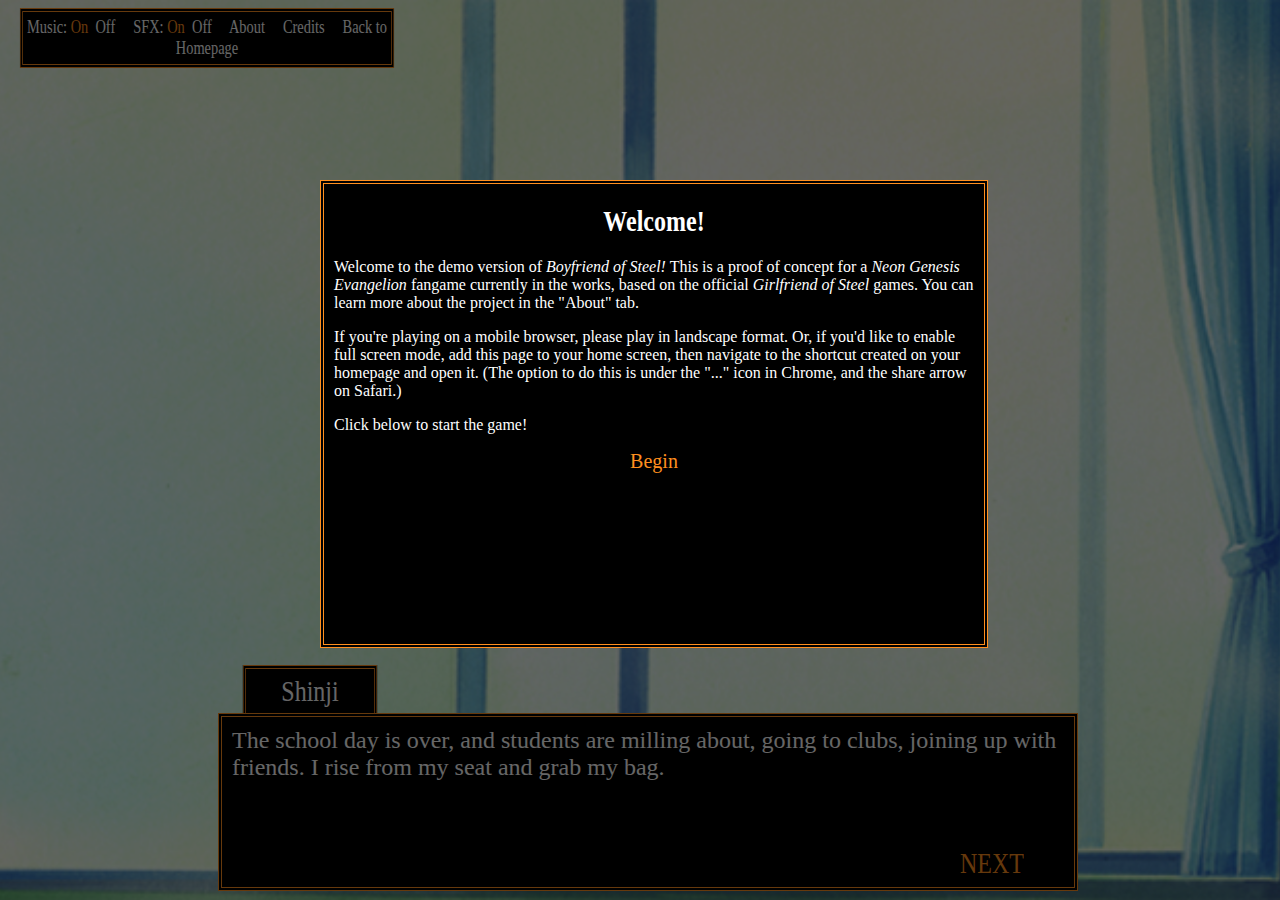
==== commit 2a61559a: "Update index.html" ====
--- a/demo/index.html
+++ b/demo/index.html
@@ -18,7 +18,7 @@
   <!---TOP MENU-->
   <div id="topMenu">
     Music: <a href="#" id="bgmOn">On</a> &nbsp;<a href="#" id="bgmOff">Off</a> &nbsp; &nbsp; SFX: <a href="#" id="sfxOn">On</a> &nbsp;<a href="#" id="sfxOff">Off</a> &nbsp; &nbsp; <a id="About" href="#">About</a> &nbsp; &nbsp; <a id="Copyright"
-      href="#">Credits</a>
+      href="#">Credits</a> &nbsp; &nbsp; <a href="https://boyfriendofsteel.github.io">Back to Homepage</a>
   </div>
 
   <!---POPUP BOXES-->
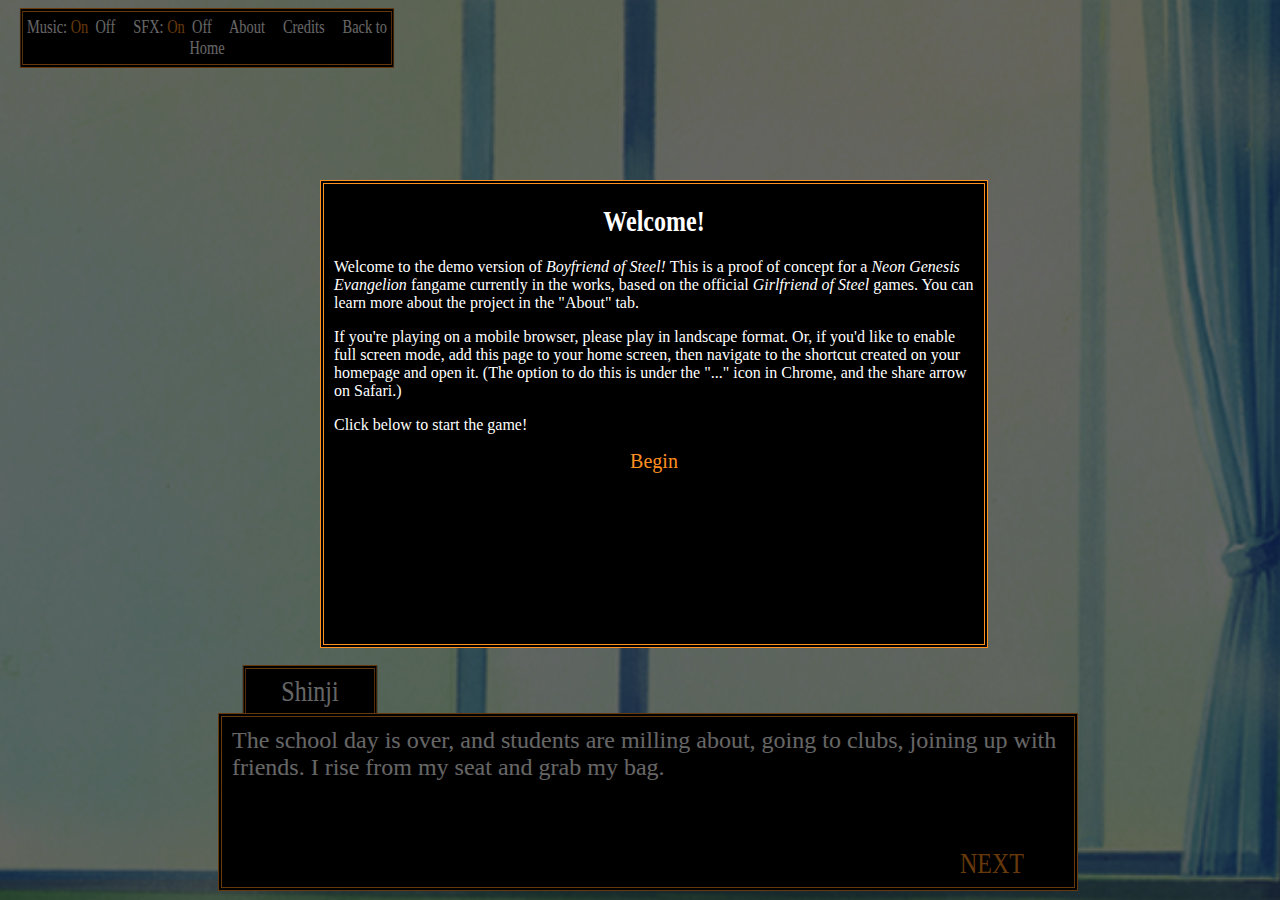
==== commit 8c0291ac: "Update index.html" ====
--- a/demo/index.html
+++ b/demo/index.html
@@ -18,7 +18,7 @@
   <!---TOP MENU-->
   <div id="topMenu">
     Music: <a href="#" id="bgmOn">On</a> &nbsp;<a href="#" id="bgmOff">Off</a> &nbsp; &nbsp; SFX: <a href="#" id="sfxOn">On</a> &nbsp;<a href="#" id="sfxOff">Off</a> &nbsp; &nbsp; <a id="About" href="#">About</a> &nbsp; &nbsp; <a id="Copyright"
-      href="#">Credits</a> &nbsp; &nbsp; <a href="https://boyfriendofsteel.github.io">Back to Homepage</a>
+      href="#">Credits</a> &nbsp; &nbsp; <a href="https://boyfriendofsteel.github.io">Back to Home</a>
   </div>
 
   <!---POPUP BOXES-->
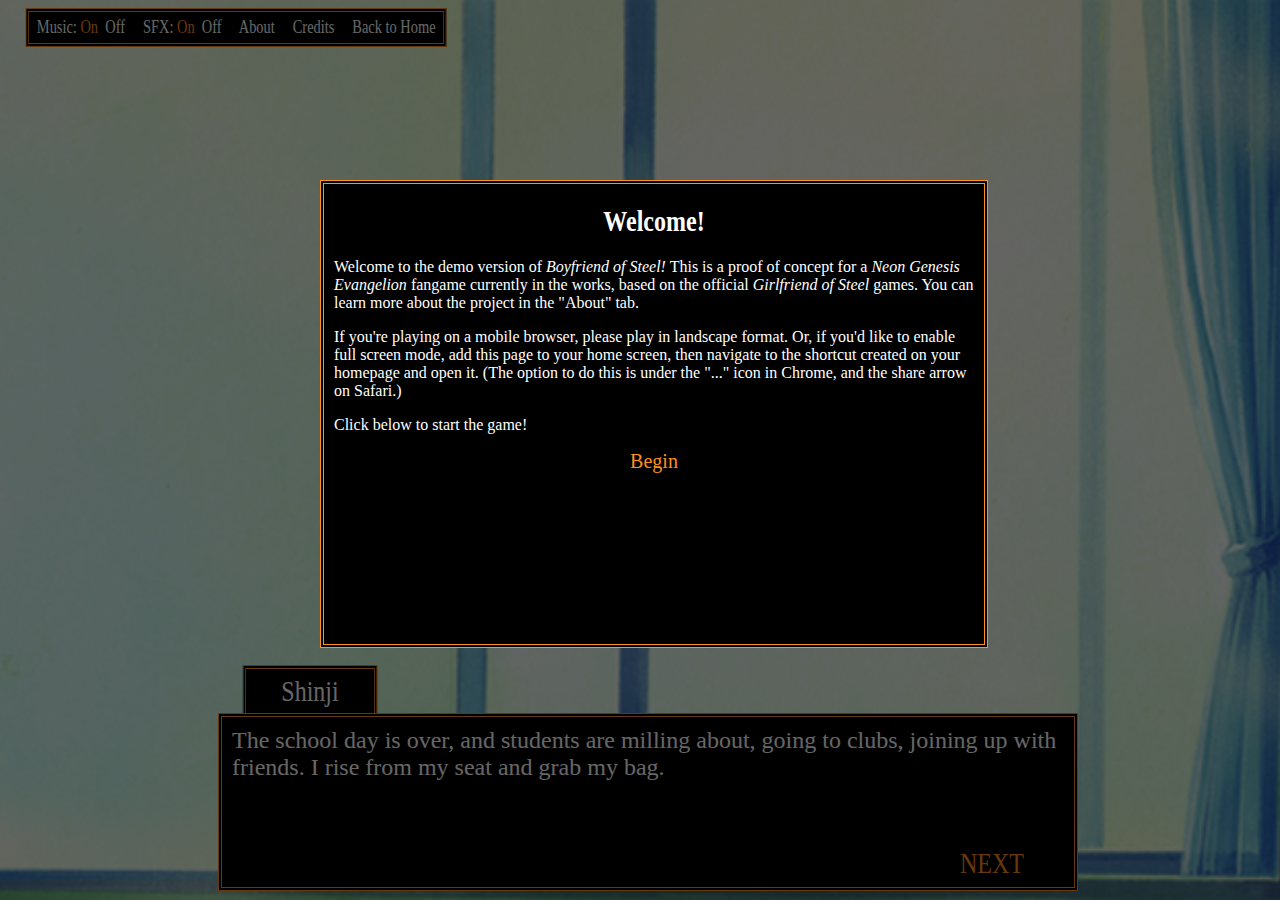
==== commit 2bd5ceea: "fair use disclaimer" ====
--- a/demo/index.html
+++ b/demo/index.html
@@ -52,8 +52,7 @@
         <div id="Close1" class="close">X</div>
       </a>
       <h1>Copyright Disclaimer</h1>
-      <p><i>Neon Genesis Evangelion,</i> the TV series, movies and mangas, its characters, games, and all supplemental material is owned and copyrighted by Studio Gainax and Studio Khara. The copyrighted material used in the <i>Boyfriend of Steel</i>
-        fangame is used under the Fair Use Policy, in that it is being used for non-profit educational purposes and cannot be used as a replacement for the material in question or infringe upon any potential market of this material nor its value.</p>
+      <p><i>Neon Genesis Evangelion,</i> the TV series, movies and mangas, its characters, games, and all supplemental material is owned and copyrighted by Studio Gainax and Studio Khara. The copyrighted material used <i>Boyfriend of Steel</i> is used under the Fair Use Policy, in that it is being used for non-profit critical/commentary purposes and cannot be used as a replacement for the material in question nor infringe upon any potential market of this material nor its value.</p>
       <h1>References</h1>
       <p>All images used are from <i>Girlfriend of Steel,</i> <i>Girlfriend of Steel 2nd,</i> the <i>Neon Genesis Evangelion</i> TV anime, or <i>Evangelion 3.0: You Can (Not) Redo.</i> Some have been mildly edited for the purposes of this project.</p>
       <p>Songs used:</p>
--- a/demo/css/style.css
+++ b/demo/css/style.css
@@ -57,9 +57,9 @@
   position: fixed;
   top: 1;
   margin-left: -35px;
-  width: 450px;
+  /* width: 500px; */
   height: auto;
-  padding: 5px;
+  padding: 5px 10px;
   text-align: center;
   color: white;
   font-size: 18px;
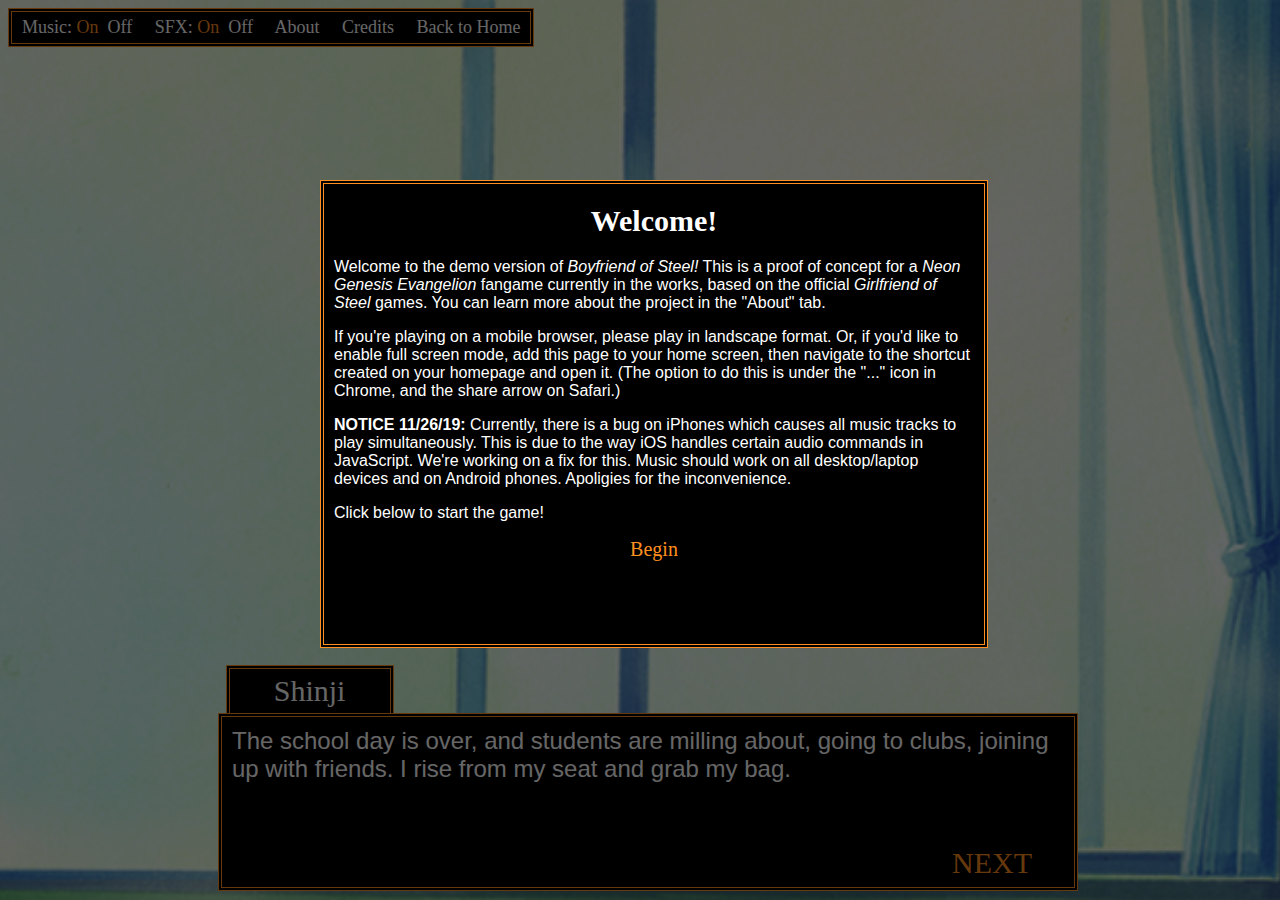
==== commit 19aed46e: "bug notice" ====
--- a/demo/index.html
+++ b/demo/index.html
@@ -108,6 +108,8 @@
       <p>If you're playing on a mobile browser, please play in landscape format. Or, if you'd like to enable full screen mode, add this page to your home screen, then navigate to the shortcut created on your homepage and open it. (The option to do
         this is under the "..." icon in Chrome, and the share arrow on Safari.)</p>
 
+        <p><b>NOTICE 11/26/19:</b> Currently, there is a bug on iPhones which causes all music tracks to play simultaneously. This is due to the way iOS handles certain audio commands in JavaScript. We're working on a fix for this. Music should work on all desktop/laptop devices and on Android phones. Apoligies for the inconvenience.</p>
+
       <p>Click below to start the game!</p>
 
       <p align="center"><a class="begin" href="#">Begin</a></p>
--- a/demo/css/style.css
+++ b/demo/css/style.css
@@ -1,3 +1,21 @@
+@font-face {
+    font-family: 'Times NR Condensed';
+    src: url('../font/TimesNRCondensed.woff2') format('woff2'),
+        url('../font/TimesNRCondensed.woff') format('woff'),
+        url('../font/TimesNRCondensed.ttf') format('truetype');
+    font-weight: normal;
+    font-style: normal;
+}
+
+@font-face {
+    font-family: 'Arial Narrow';
+    src: url('../font/ArialNarrow.woff2') format('woff2'),
+        url('../font/ArialNarrow.woff') format('woff'),
+        url('../font/ArialNarrow.ttf') format('truetype');
+    font-weight: normal;
+    font-style: normal;
+}
+
 html {
   width: 100%;
   height: 100%;
@@ -5,7 +23,7 @@
 }
 
 body {
-  font-family: "Arial Narrow";
+  font-family: 'Arial Narrow', Arial, sans-serif;
   font-size: 20px;
   background: black;
 }
@@ -56,7 +74,7 @@
 #topMenu {
   position: fixed;
   top: 1;
-  margin-left: -35px;
+  /* margin-left: -35px; */
   /* width: 500px; */
   height: auto;
   padding: 5px 10px;
@@ -65,8 +83,7 @@
   font-size: 18px;
   background: #000;
   border: 4px #ff8f1f double;
-  font-family: Times;
-  transform: scale(.8, 1);
+  font-family: 'Times NR Condensed', Times, serif;
 }
 
 #topMenu a {
@@ -106,15 +123,15 @@
 }
 
 .popup h1 {
-  font-family: Times;
-  transform: scale(.8, 1);
+  font-family: 'Times NR Condensed', Times, serif;
+  /* transform: scale(.8, 1); */
   font-size: 30px;
   text-align: center;
 }
 
 .popup a {
-  font-family: Times;
-  transform: scale(.8, 1);
+  font-family: 'Times NR Condensed', Times, serif;
+  /* transform: scale(.8, 1); */
   font-size: 20px;
   color: #ff8f1f;
 }
@@ -130,7 +147,7 @@
   width: 100%;
   position: sticky;
   text-align: left;
-  font-family: "Arial Narrow";
+  font-family: 'Arial Narrow', Arial, sans-serif;
   font-size: 20px;
   background: black;
   color: #ff8f1f;
@@ -167,8 +184,8 @@
   background: #000;
   color: white;
   padding: 5px;
-  font-family: Times;
-  transform: scale(.8, 1);
+  font-family: 'Times NR Condensed', Times, serif;
+  /* transform: scale(.8, 1); */
   font-size: 30px;
   text-align: center;
   border-top: 4px #ff8f1f double;
@@ -203,8 +220,8 @@
   margin-left: auto;
   margin-right: auto;
   max-width: 500px;
-  font-family: Times;
-  transform: scale(.8, 1);
+  font-family: 'Times NR Condensed', Times, serif;
+  /* transform: scale(.8, 1); */
   font-size: 28px;
   text-align: center;
 }
@@ -229,7 +246,7 @@
   text-align: center;
   text-transform: uppercase;
   color: #ff8f1f;
-  font-family: Times;
+  font-family: 'Times NR Condensed', Times, serif;
   font-size: 30px;
-  transform: scale(.8, 1);
-}
+  /* transform: scale(.8, 1); */
+}
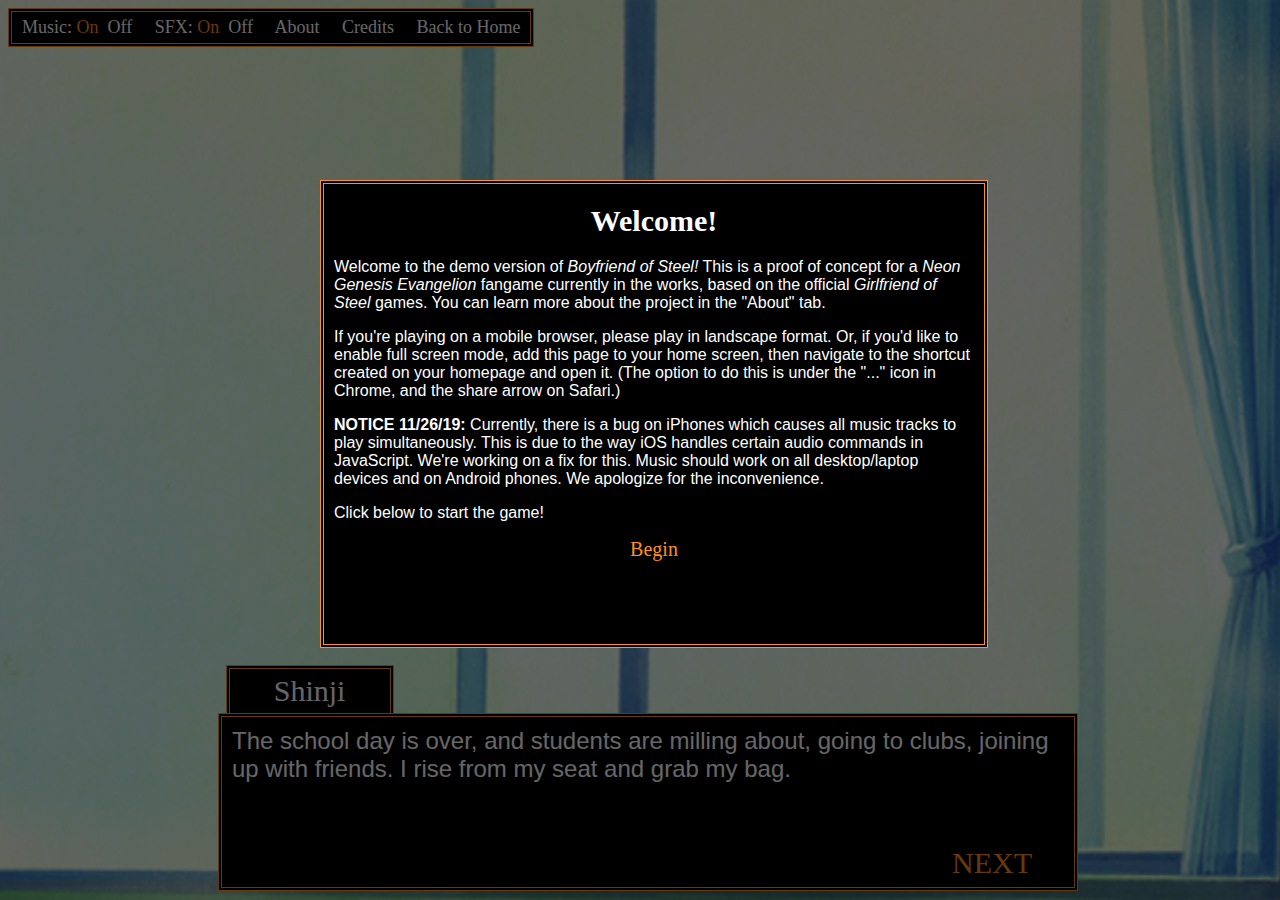
==== commit bd90ec70: "typo fix" ====
--- a/demo/index.html
+++ b/demo/index.html
@@ -108,7 +108,7 @@
       <p>If you're playing on a mobile browser, please play in landscape format. Or, if you'd like to enable full screen mode, add this page to your home screen, then navigate to the shortcut created on your homepage and open it. (The option to do
         this is under the "..." icon in Chrome, and the share arrow on Safari.)</p>
 
-        <p><b>NOTICE 11/26/19:</b> Currently, there is a bug on iPhones which causes all music tracks to play simultaneously. This is due to the way iOS handles certain audio commands in JavaScript. We're working on a fix for this. Music should work on all desktop/laptop devices and on Android phones. Apoligies for the inconvenience.</p>
+        <p><b>NOTICE 11/26/19:</b> Currently, there is a bug on iPhones which causes all music tracks to play simultaneously. This is due to the way iOS handles certain audio commands in JavaScript. We're working on a fix for this. Music should work on all desktop/laptop devices and on Android phones. We apologize for the inconvenience.</p>
 
       <p>Click below to start the game!</p>
 
